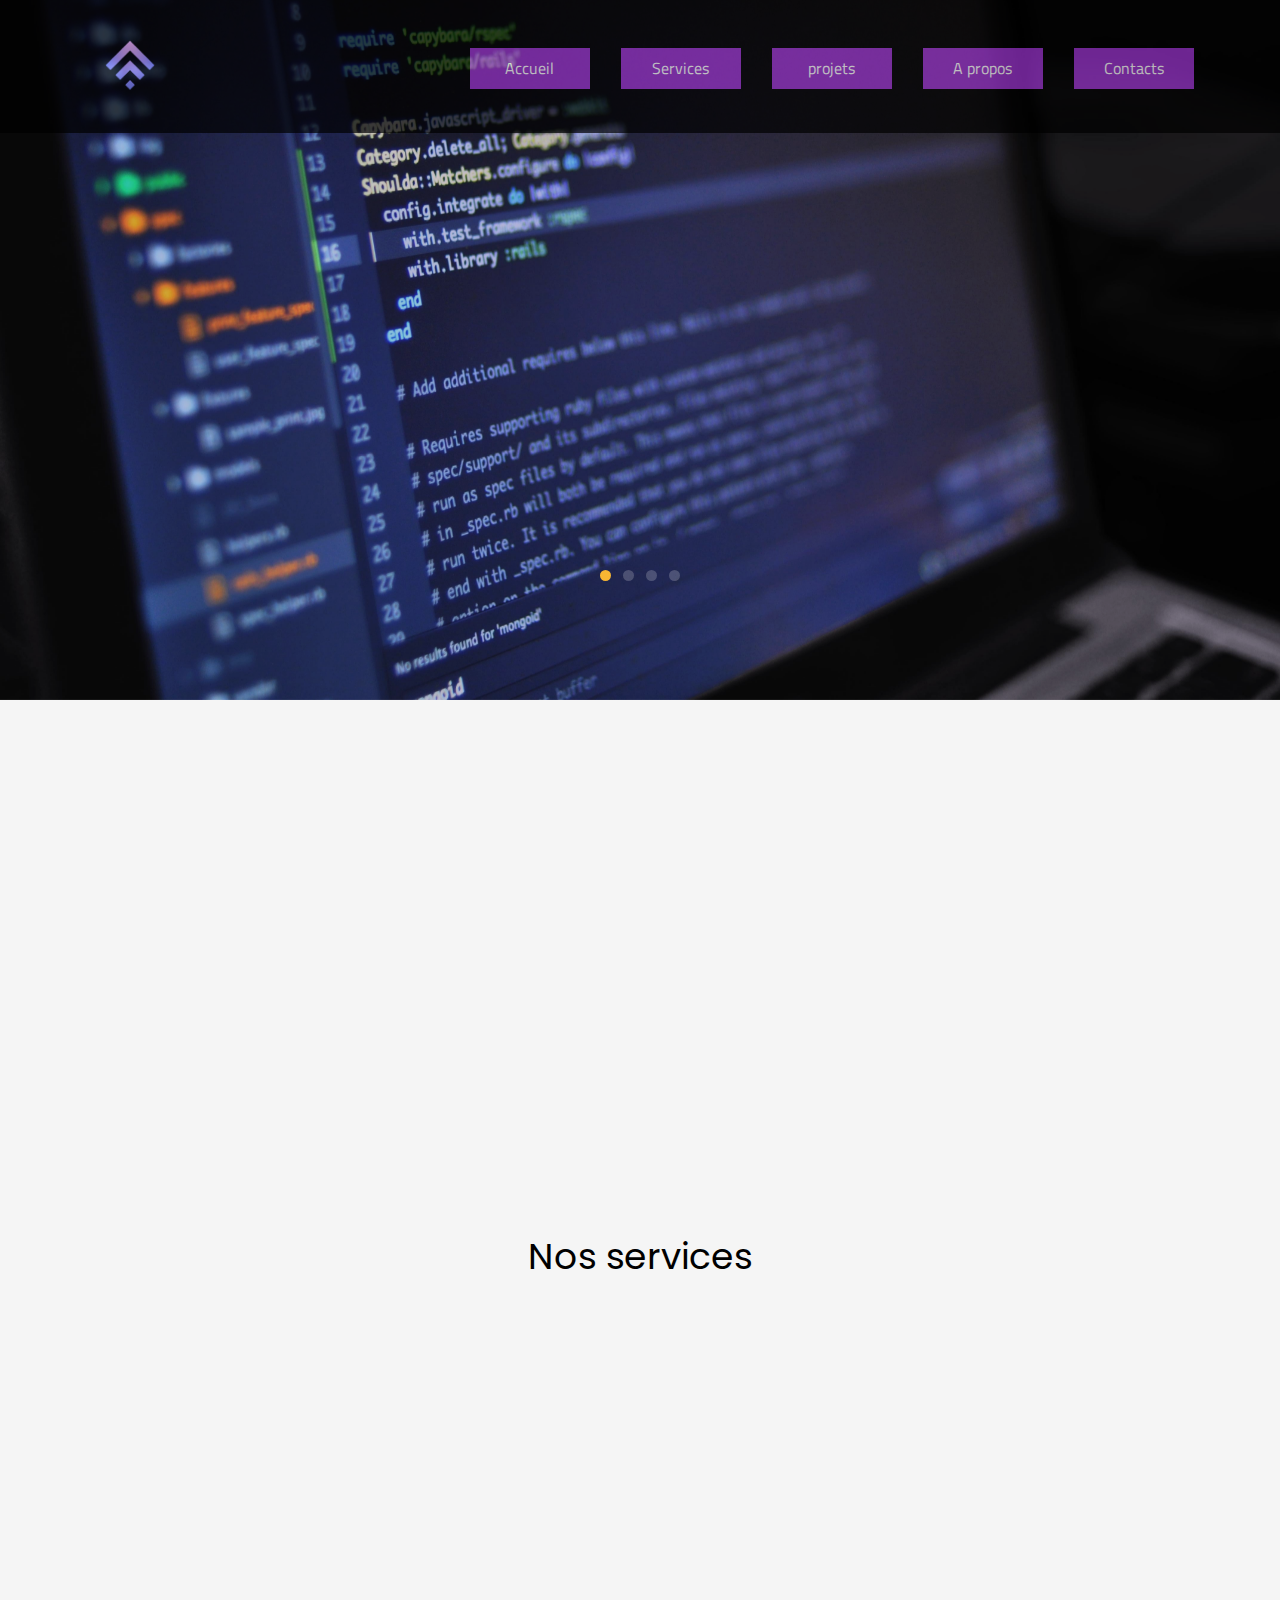
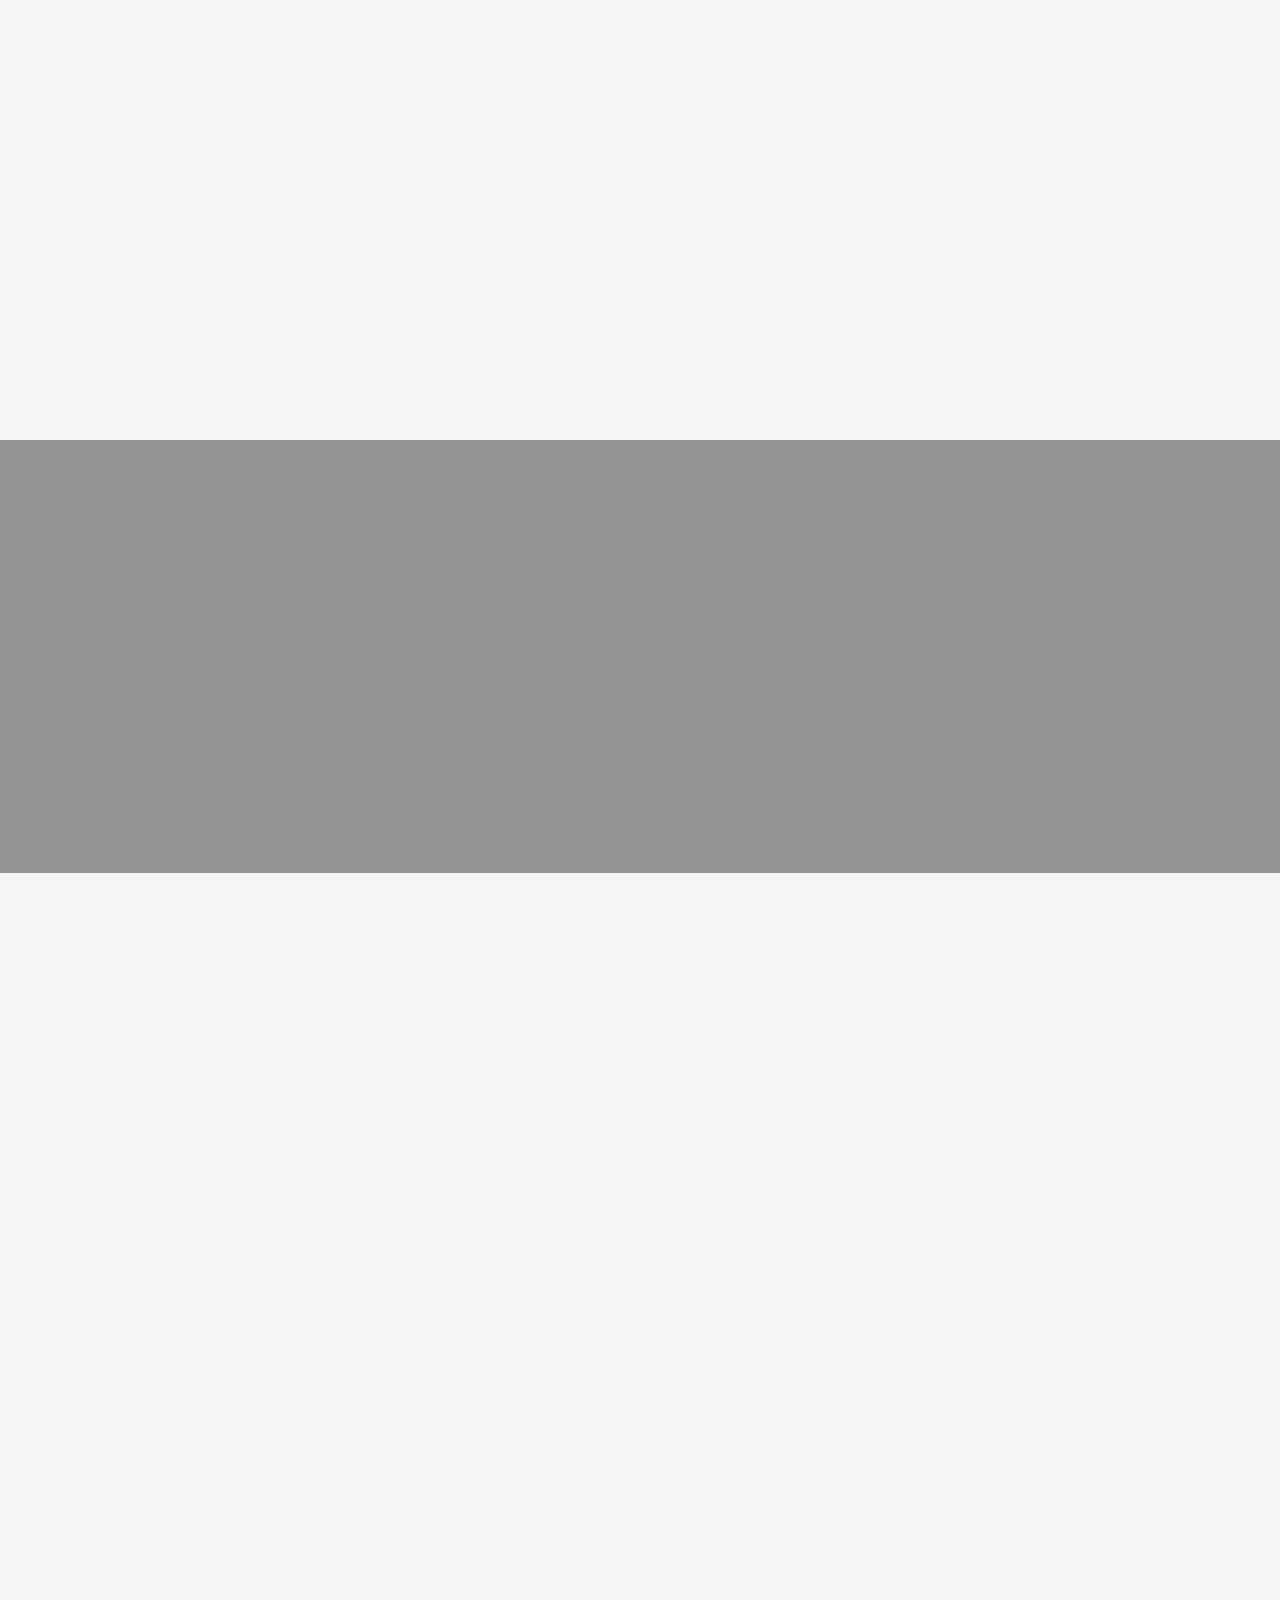
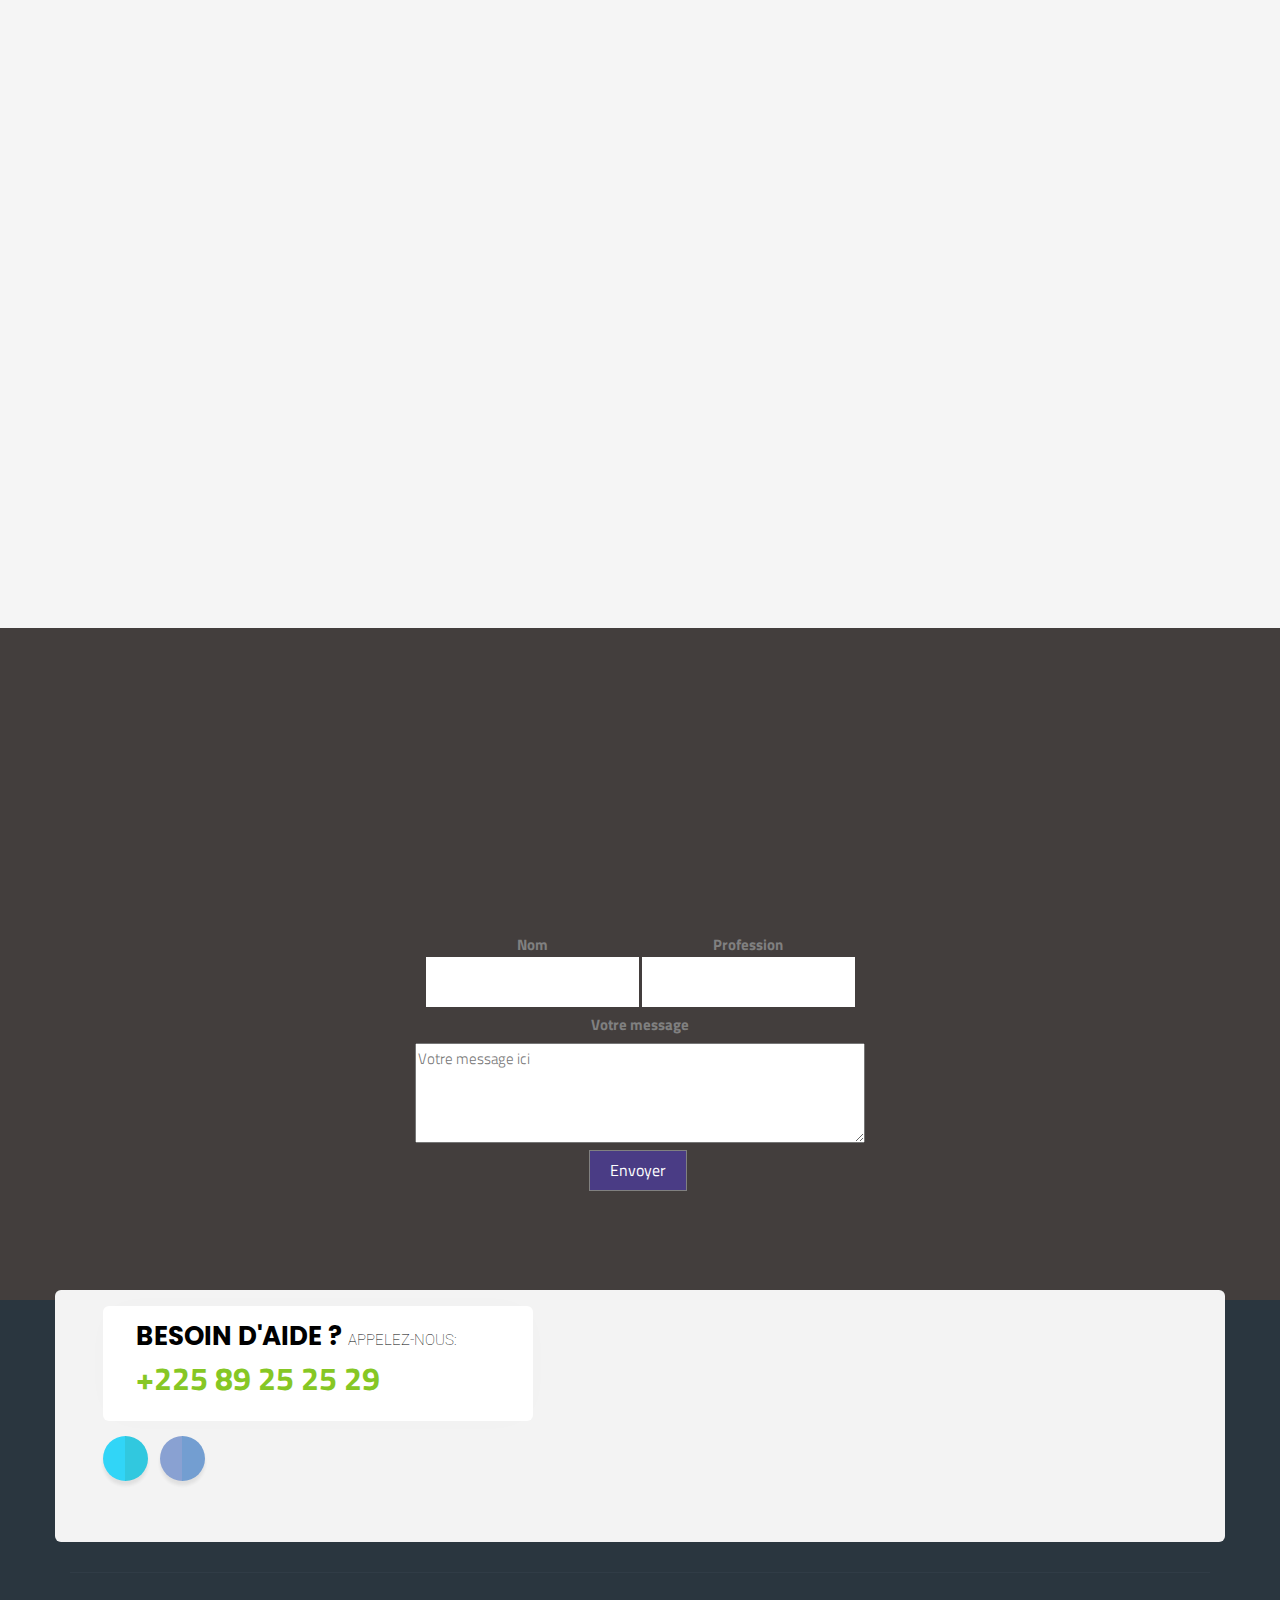
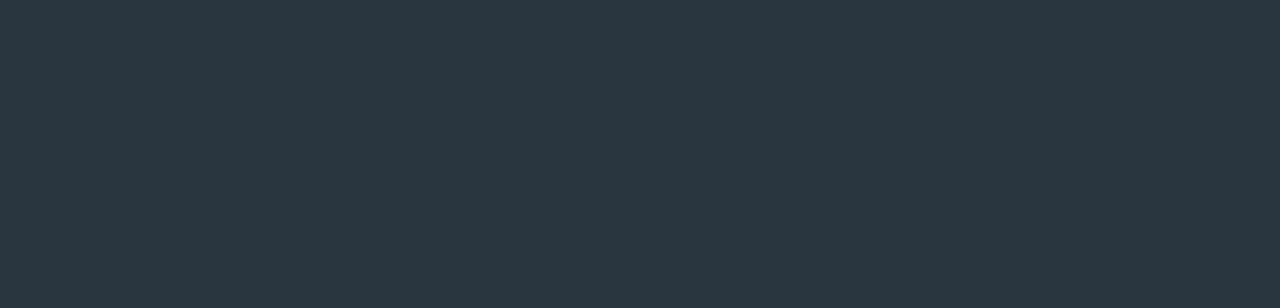
==== complex/index.html @ e99fcc06 "le dossier entier" ====
<!DOCTYPE HTML>
<html>
	<head>
	<meta charset="utf-8">
	<meta http-equiv="X-UA-Compatible" content="IE=edge">
	<title>NaN Business | Accueil</title>
	<meta name="viewport" content="width=device-width, initial-scale=1">
	<meta name="description" content="Le site internet de NaN Business" />
	<meta name="keywords" content="" />
	<meta name="author" content="OracleDuCode" />

  <!-- Facebook and Twitter integration -->
	<meta property="og:title" content=""/>
	<meta property="og:image" content=""/>
	<meta property="og:url" content=""/>
	<meta property="og:site_name" content=""/>
	<meta property="og:description" content=""/>
	<meta name="twitter:title" content="" />
	<meta name="twitter:image" content="" />
	<meta name="twitter:url" content="" />
	<meta name="twitter:card" content="" />

	<link href="https://fonts.googleapis.com/css?family=Poppins:200,300,400,500,700" rel="stylesheet">
	
	<!-- Animate.css -->
	<link rel="stylesheet" href="css/animate.css">
	<!-- Icomoon Icon Fonts-->
	<link rel="stylesheet" href="css/icomoon.css">
	<!-- Bootstrap  -->
	<link rel="stylesheet" href="css/newcss/bootstrap.min.css"/>
	<link rel="stylesheet" href="css/bootstrap.css">
	<!-- Magnific Popup -->
	<link rel="stylesheet" href="css/magnific-popup.css">
	<!-- Flexslider  -->
	<link rel="stylesheet" href="css/flexslider.css">
	<!-- Owl Carousel -->
	<link rel="stylesheet" href="css/owl.carousel.min.css">
	<link rel="stylesheet" href="css/owl.theme.default.min.css">
	<!-- Flaticons  -->
	<link rel="stylesheet" href="fonts/flaticon/font/flaticon.css">
	<!-- Theme style  -->
	<link rel="stylesheet" href="css/style.css">
	<link href="css/newcss/styles.css" rel="stylesheet">
    <link href="css/newcss/responsive.css" rel="stylesheet">
    <link href="css/newcss/font-awesome.min.css" rel="stylesheet">
    <link href="css/newcss/flaticon.css" rel="stylesheet">


	<!-- Modernizr JS -->
	<script src="js/modernizr-2.6.2.min.js"></script>
	<!-- FOR IE9 below -->
	<!--[if lt IE 9]>
	<script src="js/respond.min.js"></script>
	<![endif]-->

	</head>
	<body>
		
	<div class="colorlib-loader"></div>

	<div id="page">
		<nav class="colorlib-nav" role="navigation">
			<div class="top-menu">
				<div class="container">
					<div class="row">
						<div class="col-xs-2">
							<div id="colorlib-logo">
							 &nbsp;&nbsp;&nbsp;&nbsp;&nbsp;&nbsp; <img src="images/logo.png" width="50" alt="">
								
							</div>
						</div>
						<div class="col-xs-10 text-right menu-1">
							<ul>
                                
								<li>
                                    <a href="index.html"><button class="btn btn-menu">Accueil</button></a>
                                </li>
								<li>
                                    <a href="services.html"><button class="btn btn-menu">Services</button></a>
                                </li>
								<li>
                                    <a href="project.html"><button class="btn btn-menu">projets</button></a>
                                </li>
								<li>
                                    <a href="about.html"><button class="btn btn-menu">A propos</button></a>
                                </li>
								<li>
                                    <a href="contact.html"><button class="btn btn-menu">Contacts</button></a>
                                </li>
							</ul>
						</div>
					</div>
				</div>
			</div>
		</nav>
		<aside id="colorlib-hero">
			<div class="flexslider">
				<ul class="slides">
			   	<li style="background-image: url(images/code.jpg);">
			   		<div class="overlay"></div>
			   		<div class="container-fluid">
			   			<div class="row">
				   			<div class="col-md-8 col-sm-12 col-md-offset-2 slider-text">
				   				<div class="slider-text-inner text-center">
				   					<h1>Our Obsession Is Distinctive interiors</h1>
				   					<h2>Providing all Kinds of Construction Services</h2>
				   				</div>
				   			</div>
				   		</div>
			   		</div>
			   	</li>
			   	<li style="background-image: url(images/mobile.jpg);">
			   		<div class="overlay"></div>
			   		<div class="container-fluid">
			   			<div class="row">
				   			<div class="col-md-8 col-sm-12 col-md-offset-2 slider-text">
				   				<div class="slider-text-inner text-center">
				   					<h1>High Quality Materials In All Solutions</h1>
				   					<h2>Get your material</h2>
				   				</div>
				   			</div>
				   		</div>
			   		</div>
			   	</li>
			   	<li style="background-image: url(images/serveur.jpg);">
			   		<div class="overlay"></div>
			   		<div class="container-fluids">
			   			<div class="row">
				   			<div class="col-md-8 col-sm-12 col-md-offset-2 slider-text">
				   				<div class="slider-text-inner text-center">
				   					<h1>We Build Buildings Professionally</h1>
				   					<h2>We Design All Kinds of Buildings</h2>
				   				</div>
				   			</div>
				   		</div>
			   		</div>
			   	</li>
			   	<li style="background-image: url(images/img_bg_1.jpg);">
			   		<div class="overlay"></div>
			   		<div class="container-fluids">
			   			<div class="row">
				   			<div class="col-md-8 col-sm-12 col-md-offset-2 slider-text">
				   				<div class="slider-text-inner text-center">
				   					<h1>We Build Your Futures</h1>
				   					<h2>We Design All Kinds of Buildings</h2>
				   				</div>
				   			</div>
				   		</div>
			   		</div>
			   	</li>	
			  	</ul>
		  	</div>
		</aside>

		<div id="colorlib-intro">
			<div class="container">
				<div class="row">
					<div class="col-md-12 tabulation animate-box">
						<ul class="nav nav-tabs">
							<li class="active"><a data-toggle="tab" href="#plan"><i class="flaticon-sketch"></i> NaN Business  </a></li>
						</ul>
						<div class="tab-content">
							<div id="plan" class="tab-pane fade in active">
								<div class="row">
									<div class="col-md-6">
										<div class="services-img" style=""></div>
									</div>
									<div class="col-md-6">
										<div class="services-desc">
											
											<p>NaN Business est la branche payante de l'<a href="https://www.nan.ci" target="_blank">ecole NaN</a>.
											</p>
											<p>Nous offrons des services informatiques aux entreprises ainsi qu'aux particuliers.
											</p>
											<p>nous avons des étudiants spécialisé dans tous les domaines de la programmation cde qui nous permet de mettre leurs talents à la disposition des entreprises et des particuliers qui ont besoin de prestations.</p>
                                            <a href="project.html"><button class="btn btn_projets">Nos projets</button></a>
										</div>
									</div>
								</div>
				         </div>

			         </div>
		         </div>
				</div>
			</div>
		</div>

		<div id="colorlib-services">
			<div class="container">
				<div class="row">
					<center>
						<h1>Nos services</h1>
					</center>
					<div class="col-md-4 text-center animate-box">

						<div class="services">
							<span class="icon">
								<i class="flaticon-engineer"></i>
							</span>
							<div class="desc">
								<h3>Création de site web</h3>
								<p>Nous développons des sites internet beaux, dynamiques et qui respectent des règles du web 3.0</p>
                                <center>
                                    <button class="btn" style="background-color:#4A3C85;color:white;font-weight:bold;">En savoir plus</button>
                                </center>
							</div>
						</div>
					</div>
					<div class="col-md-4 text-center animate-box">
						<div class="services">
							<span class="icon">
								<i class="flaticon-engineering"></i>
							</span>
							<div class="desc">
								<h3>conception d'application mobile</h3>
								<p>Nous créons des applications mobiles natives (ANDROID, iOS), hybrides et aussi vos appliaction desktop</p>
                                <center>
                                    <button class="btn" style="background-color:#4A3C85;color:white;font-weight:bold;">En savoir plus</button>
                                </center>
							</div>
						</div>
					</div>
					<div class="col-md-4 text-center animate-box">
						<div class="services">
							<span class="icon">
								<i class="flaticon-skyline"></i>
							</span>
							<div class="desc">
								<h3>Hébergement web</h3>
								<p>Nous déployons vos solutions informatiques que ce soit des sites internet, application mobiles ou autres.</p>
                                <center>
                                    <button class="btn" style="background-color:#4A3C85;color:white;font-weight:bold;">En savoir plus</button>
                                </center>
								</div>
						</div>
					</div>
					<div class="col-md-4 text-center animate-box">
						<div class="services">
							<span class="icon">
								<i class="flaticon-crane"></i>
							</span>
							<div class="desc">
								<h3>Formations à domicile</h3>
								<p>Pour les travailleurs et les enfants, une formation sur les différents langages de programmation est donnée à domicile.</p>
                                <center>
                                    <button class="btn" style="background-color:#4A3C85;color:white;font-weight:bold;">En savoir plus</button>
                                </center>
							</div>
						</div>
					</div>
					<div class="col-md-4 text-center animate-box">
						<div class="services">
							<span class="icon">
								<i class="flaticon-sketch"></i>
							</span>
							<div class="desc">
								<h3>Cours de vacances</h3>
								<p>Des cours de vacances sont organisés à NaN pour les -18 ans pour leur apprendre la bureautique et le developpement web.</p>
                                <center>
                                    <button class="btn" style="background-color:#4A3C85;color:white;font-weight:bold;">En savoir plus</button>
                                </center>
							</div>
						</div>
					</div>
					<div class="col-md-4 text-center animate-box">
						<div class="services">
							<span class="icon">
								<i class="flaticon-conveyor"></i>
							</span>
							<div class="desc">
								<h3>Cours suivi de certification</h3>
								<p>Vous pouvez passer vos certifications chez nous à NaN et il est aussi possible de prendre des cours chez nous.</p>
                                <center>
                                    <button class="btn" style="background-color:#4A3C85;color:white;font-weight:bold;">En savoir plus</button>
                                </center>
							</div>
						</div>
					</div>
				</div>
			</div>
		</div>

		<div id="colorlib-counter" class="colorlib-counters" style="background-image: url(images/game.jpg);" data-stellar-background-ratio="0.5">
			<div class="overlay"></div>
			<div class="container">
				<div class="row no-gutter">
					<div class="col-md-3 col-sm-6 aside-stretch text-center animate-box">
						<div class="counter-entry">
							<span class="icon icon-white"></span>
							<span class="colorlib-counter js-counter" data-from="0" data-to="1539" data-speed="5000" data-refresh-interval="50"></span>
							<span class="colorlib-counter-label">Projets réalisés</span>
						</div>
					</div>
					<div class="col-md-3 col-sm-6 text-center animate-box">
						<div class="counter-entry">
							<span class="icon"></span>
							<span class="colorlib-counter js-counter" data-from="0" data-to="3653" data-speed="5000" data-refresh-interval="50"></span>
							<span class="colorlib-counter-label">Développeurs</span>
						</div>
					</div>
					<div class="col-md-3 col-sm-6 text-center animate-box">
						<div class="counter-entry">
							<span class="icon"></span>
							<span class="colorlib-counter js-counter" data-from="0" data-to="5987" data-speed="5000" data-refresh-interval="50"></span>
							<span class="colorlib-counter-label">Techniciens</span>
						</div>
					</div>
					<div class="col-md-3 col-sm-6 text-center animate-box">
						<div class="counter-entry">
							<span class="icon"></span>
							<span class="colorlib-counter js-counter" data-from="0" data-to="3999" data-speed="5000" data-refresh-interval="50"></span>
							<span class="colorlib-counter-label">Partenaires</span>
						</div>
					</div>
				</div>
			</div>
		</div>
		
		<div id="colorlib-project">
			<div class="container">
				<div class="row">
					<div class="col-md-8 col-md-offset-2 text-center colorlib-heading animate-box">
						<h2>Nos projets</h2>
						<p>Retrouvez dans cette section un aperçu des projets que nous avons déjà réalisés afin de vérifier nos capacités et de nous faire confiance.</p>
					</div>
				</div>
				<div class="row">
					<div class="col-md-4 animate-box">
						<div class="project-entry">
							<a href="project.html" class="project-img text-center" style="background-image: url(images/site.jpg);">
								<span class="icon"><i class="icon-search2"></i></span>
							</a>
							<div class="desc">
								<h3><a href="project.html">Sites internet</a></h3>
							</div>
						</div>
					</div>
					<div class="col-md-8 animate-box">
						<div class="project-entry">
							<a href="project.html" class="project-img text-center" style="background-image: url(images/mobile.jpg);">
								<span class="icon"><i class="icon-search2"></i></span>
							</a>
							<div class="desc">
								<h3><a href="project.html">Applications mobiles</a></h3>
							</div>
						</div>
					</div>
					<div class="col-md-6 animate-box">
						<div class="project-entry">
							<a href="project.html" class="project-img text-center" style="background-image: url(images/desktop.jpg);">
								<span class="icon"><i class="icon-search2"></i></span>
							</a>
							<div class="desc">
								<h3><a href="project.html">Application desktop</a></h3>
							</div>
						</div>
					</div>
					<div class="col-md-6 animate-box">
						<div class="project-entry">
							<a href="project.html" class="project-img text-center" style="background-image: url(images/game.jpg);">
								<span class="icon"><i class="icon-search2"></i></span>
							</a>
							<div class="desc">
								<h3><a href="project.html">Jeux videos</a></h3>
							</div>
						</div>
					</div>
					
				</div>
			</div>
		</div>

		<div id="colorlib-testimony" style="background-image: url('../images/img_bg_2.jpg');">
			<div class="container">
				<div class="row">
					<div class="col-md-8 col-md-offset-2 text-center colorlib-heading animate-box">
						<h2 class="reco">Recommandations</h2>
						<p style="color: white;">Recommander <a href="">NaN Business</a> à quelq'un d'autres en écrivant un message suite au travail que vous avez reçu de notre part</p>
					</div>
				</div>
				<div class="row">
					<div class="col-md-8 col-md-offset-2 text-center">
                        <div class="formulaire">
                            <form>
								<label for="">Nom
										<input type="text" id="nom" class="form-control" />
								</label>
								<label for="">Profession
									<input type="text" id="profession" class="form-control" />
								</label>
                                <br/>
                                <label>Votre message</label><br/>
                                <textarea style="width: 450px; height:100px" placeholder="Votre message ici"></textarea>
                                <center>
                                    <button class="btn btn-primary" style="background-color:#4A3C85;border:1px solid grey;">Envoyer</button>
                                </center>
                            </form>
                        </div>
					</div>
				</div>
			</div>
		</div>

	
		<footer id="footer-area"> <!-- START FOOTER -->
        <div class="container">
            <div class="row">
                <div class="col-md-12">
                    <div class="row">
					<div class="cntct-footer">
                        <div class="col-md-5">
                            <div class="phone-support">
                                <h6>besoin d'aide ? <span>appelez-nous:</span></h6>
                                <b>+225 89 25 25 29</b>
                            </div>

                            <ul class="social-links"> <!-- SOCIAL ICONS -->
                                <li class="social-icon twitter">
                                    <a href=""><span><i><span class="fa fa-twitter"></span></i></span><span><i><span class="fa fa-twitter"></span></i></span></a>
                                </li>
                                <li class="social-icon facebook">
                                    <a href=""><span><i><span class="fa fa-facebook"></span></i></span><span><i><span class="fa fa-facebook"></span></i></span></a>
                                </li>
                            </ul>

                        </div>

                        <div class="col-md-7">
                            <div class="msj-send-area wow fadeIn">
                                <span class="head-tittle">ou envoyez nous un message si vous avez des questions</span>

                                <div id="form-messages"></div>

                                <form id="ajax-contact" method="post" action="mailer.php"> <!-- CONTACT FORM -->
                                    <!-- START FORM -->
                                    <div class="col-md-5">
                                        <div class="field">
                                            <input type="text" id="name" name="name" placeholder="Nom *" required>
                                            <!-- NAME INPUT -->
                                        </div>

                                        <div class="field">
                                            <input type="email" id="email" name="email" placeholder="Votre email *" required>
                                            <!-- EMAIL INPUT -->
                                        </div>
                                    </div>

                                    <div class="col-md-7">
                                        <div class="field">
                                            <textarea id="message" name="message" placeholder="Votre message *" required></textarea>
                                            <!-- TEXTAREA -->
                                        </div>
                                    </div>

                                    <div class="btn-holder-contect">
                                        <button type="submit">Envoyer</button>
                                        <!-- SEND BUTTON -->
                                    </div>
                                </form> <!-- END CONTACT FORM -->

                            </div>
                        </div>
                    </div>
					</div>

                    <span class="spacing"></span>

                    <div class="row footer-links"><!-- FOOTER LINK -->
                        <div class="hosing-pakages col-md-3 wow fadeIn" data-wow-delay="0.1s">
                            <h4>forfait d'hébergement</h4>
                            <ul>
                                <li><a href="#">web hosting</a></li>
                                <li><a href="#">reseller hosting</a></li>
                                <li><a href="#">VPS hosting</a></li>
                                <li><a href="#">web hosting</a></li>
                                <li><a href="#">reseller hosting</a></li>
                                <li><a href="#">VPS hosting</a></li>
                            </ul>
                        </div>

                        <div class="services-pakages col-md-3 wow fadeIn" data-wow-delay="0.3s">
                            <h4>nos services</h4>
                            <ul>
                                <li><a href="#">website builder</a></li>
                                <li><a href="#">web design</a></li>
                                <li><a href="#">logo design</a></li>
                                <li><a href="#">email markting</a></li>
                                <li><a href="#">logo design</a></li>
                                <li><a href="#">email markting</a></li>
                            </ul>
                        </div>

                        <div class="company-pakages col-md-3 wow fadeIn" data-wow-delay="0.5s">
                            <h4>liens utiles</h4>
                            <ul>
                                <li><a href="#">homepage</a></li>
                                <li><a href="#">about us</a></li>
                                <li><a href="#">blogs</a></li>
                                <li><a href="#">homepage</a></li>
                                <li><a href="#">about us</a></li>
                                <li><a href="#">blogs</a></li>
                            </ul>
                        </div>

                        <div class="col-md-3 footer-cntct-info wow fadeIn" data-wow-delay="0.7s">
                            <a class="footer-logo" href="#">NaN <span>business</span><b>.</b></a>

                            <div class="address">
                                <span>cocody angré</span>
                                <span>non loin du nouveau CHU d'angré</span>
                                <span>côte d'ivoire, abidjan</span>
                            </div>

                            <div class="mobandmail">
                                <span><b>phone:</b> +225 89 25 25 29</span>
                                <span><b>mail:</b> info@nan.ci</span>
                            </div>
                            <a href="#"><img style="max-width: 250px;" src="img/payment/payment.png" alt="payment" /></a>

                        </div>

                    </div><!-- END FOOTER LINK -->
                </div>
            </div>
        </div>
    </footer><!-- END FOOTER -->
	</div>

	<!-- <div class="gototop js-top">
		<a href="#" class="js-gotop"><i class="icon-arrow-up2"></i></a>
	</div> -->
	
	<!-- jQuery -->
	<script src="js/jquery.min.js"></script>
	<!-- jQuery Easing -->
	<script src="js/jquery.easing.1.3.js"></script>
	<!-- Bootstrap -->
	<script src="js/bootstrap.min.js"></script>
	<!-- Waypoints -->
	<script src="js/jquery.waypoints.min.js"></script>
	<!-- Stellar Parallax -->
	<script src="js/jquery.stellar.min.js"></script>
	<!-- Flexslider -->
	<script src="js/jquery.flexslider-min.js"></script>
	<!-- Owl carousel -->
	<script src="js/owl.carousel.min.js"></script>
	<!-- Magnific Popup -->
	<script src="js/jquery.magnific-popup.min.js"></script>
	<script src="js/magnific-popup-options.js"></script>
	<!-- Counters -->
	<script src="js/jquery.countTo.js"></script>
	<!-- Google Map -->
	<script src="https://maps.googleapis.com/maps/api/js?key=AIzaSyCefOgb1ZWqYtj7raVSmN4PL2WkTrc-KyA&sensor=false"></script>
	<script src="js/google_map.js"></script>
	<!-- Main -->

	<script src="js/main.js"></script>
	<!-- JAVASCRIPT -->
    <script src="js/newjs/wow.min.js"></script>
    <script src="js/newjs/select2.min.js"></script>
    <script src="js/newjs/contact.js"></script>
    <script src="js/newjs/smoothscroll.js"></script>
    <script src="js/newjs/counter.js"></script>
    <script src="js/newjs/page.js"></script>
    <script src="js/newjs/responsive-menu.js"></script>
	</body>
</html>
---- complex/css/icomoon.css ----
@font-face {
  font-family: 'icomoon';
  src:  url('fonts/icomoon.eot?5j2n32');
  src:  url('fonts/icomoon.eot?5j2n32#iefix') format('embedded-opentype'),
    url('fonts/icomoon.ttf?5j2n32') format('truetype'),
    url('fonts/icomoon.woff?5j2n32') format('woff'),
    url('fonts/icomoon.svg?5j2n32#icomoon') format('svg');
  font-weight: normal;
  font-style: normal;
}

[class^="icon-"], [class*=" icon-"] {
  /* use !important to prevent issues with browser extensions that change fonts */
  font-family: 'icomoon' !important;
  speak: none;
  font-style: normal;
  font-weight: normal;
  font-variant: normal;
  text-transform: none;
  line-height: 1;

  /* Better Font Rendering =========== */
  -webkit-font-smoothing: antialiased;
  -moz-osx-font-smoothing: grayscale;
}

.icon-eye2:before {
  content: "\e064";
}
.icon-paper-clip:before {
  content: "\e065";
}
.icon-mail5:before {
  content: "\e066";
}
.icon-toggle:before {
  content: "\e067";
}
.icon-layout:before {
  content: "\e068";
}
.icon-link2:before {
  content: "\e069";
}
.icon-bell2:before {
  content: "\e06a";
}
.icon-lock3:before {
  content: "\e06b";
}
.icon-unlock:before {
  content: "\e06c";
}
.icon-ribbon2:before {
  content: "\e06d";
}
.icon-image2:before {
  content: "\e06e";
}
.icon-signal:before {
  content: "\e06f";
}
.icon-target3:before {
  content: "\e070";
}
.icon-clipboard3:before {
  content: "\e071";
}
.icon-clock3:before {
  content: "\e072";
}
.icon-watch:before {
  content: "\e073";
}
.icon-air-play:before {
  content: "\e074";
}
.icon-camera3:before {
  content: "\e075";
}
.icon-video2:before {
  content: "\e076";
}
.icon-disc:before {
  content: "\e077";
}
.icon-printer3:before {
  content: "\e078";
}
.icon-monitor:before {
  content: "\e079";
}
.icon-server:before {
  content: "\e07a";
}
.icon-cog2:before {
  content: "\e07b";
}
.icon-heart3:before {
  content: "\e07c";
}
.icon-paragraph:before {
  content: "\e07d";
}
.icon-align-justify:before {
  content: "\e07e";
}
.icon-align-left:before {
  content: "\e07f";
}
.icon-align-center:before {
  content: "\e080";
}
.icon-align-right:before {
  content: "\e081";
}
.icon-book2:before {
  content: "\e082";
}
.icon-layers2:before {
  content: "\e083";
}
.icon-stack2:before {
  content: "\e084";
}
.icon-stack-2:before {
  content: "\e085";
}
.icon-paper:before {
  content: "\e086";
}
.icon-paper-stack:before {
  content: "\e087";
}
.icon-search3:before {
  content: "\e088";
}
.icon-zoom-in2:before {
  content: "\e089";
}
.icon-zoom-out2:before {
  content: "\e08a";
}
.icon-reply2:before {
  content: "\e08b";
}
.icon-circle-plus:before {
  content: "\e08c";
}
.icon-circle-minus:before {
  content: "\e08d";
}
.icon-circle-check:before {
  content: "\e08e";
}
.icon-circle-cross:before {
  content: "\e08f";
}
.icon-square-plus:before {
  content: "\e090";
}
.icon-square-minus:before {
  content: "\e091";
}
.icon-square-check:before {
  content: "\e092";
}
.icon-square-cross:before {
  content: "\e093";
}
.icon-microphone:before {
  content: "\e094";
}
.icon-record:before {
  content: "\e095";
}
.icon-skip-back:before {
  content: "\e096";
}
.icon-rewind:before {
  content: "\e097";
}
.icon-play4:before {
  content: "\e098";
}
.icon-pause3:before {
  content: "\e099";
}
.icon-stop3:before {
  content: "\e09a";
}
.icon-fast-forward:before {
  content: "\e09b";
}
.icon-skip-forward:before {
  content: "\e09c";
}
.icon-shuffle2:before {
  content: "\e09d";
}
.icon-repeat:before {
  content: "\e09e";
}
.icon-folder2:before {
  content: "\e09f";
}
.icon-umbrella:before {
  content: "\e0a0";
}
.icon-moon:before {
  content: "\e0a1";
}
.icon-thermometer:before {
  content: "\e0a2";
}
.icon-drop:before {
  content: "\e0a3";
}
.icon-sun2:before {
  content: "\e0a4";
}
.icon-cloud3:before {
  content: "\e0a5";
}
.icon-cloud-upload2:before {
  content: "\e0a6";
}
.icon-cloud-download2:before {
  content: "\e0a7";
}
.icon-upload4:before {
  content: "\e0a8";
}
.icon-download4:before {
  content: "\e0a9";
}
.icon-location3:before {
  content: "\e0aa";
}
.icon-location-2:before {
  content: "\e0ab";
}
.icon-map3:before {
  content: "\e0ac";
}
.icon-battery:before {
  content: "\e0ad";
}
.icon-head:before {
  content: "\e0ae";
}
.icon-briefcase3:before {
  content: "\e0af";
}
.icon-speech-bubble:before {
  content: "\e0b0";
}
.icon-anchor2:before {
  content: "\e0b1";
}
.icon-globe2:before {
  content: "\e0b2";
}
.icon-box:before {
  content: "\e0b3";
}
.icon-reload:before {
  content: "\e0b4";
}
.icon-share3:before {
  content: "\e0b5";
}
.icon-marquee:before {
  content: "\e0b6";
}
.icon-marquee-plus:before {
  content: "\e0b7";
}
.icon-marquee-minus:before {
  content: "\e0b8";
}
.icon-tag:before {
  content: "\e0b9";
}
.icon-power2:before {
  content: "\e0ba";
}
.icon-command2:before {
  content: "\e0bb";
}
.icon-alt:before {
  content: "\e0bc";
}
.icon-esc:before {
  content: "\e0bd";
}
.icon-bar-graph:before {
  content: "\e0be";
}
.icon-bar-graph-2:before {
  content: "\e0bf";
}
.icon-pie-graph:before {
  content: "\e0c0";
}
.icon-star:before {
  content: "\e0c1";
}
.icon-arrow-left3:before {
  content: "\e0c2";
}
.icon-arrow-right3:before {
  content: "\e0c3";
}
.icon-arrow-up3:before {
  content: "\e0c4";
}
.icon-arrow-down3:before {
  content: "\e0c5";
}
.icon-volume:before {
  content: "\e0c6";
}
.icon-mute:before {
  content: "\e0c7";
}
.icon-content-right:before {
  content: "\e100";
}
.icon-content-left:before {
  content: "\e101";
}
.icon-grid2:before {
  content: "\e102";
}
.icon-grid-2:before {
  content: "\e103";
}
.icon-columns:before {
  content: "\e104";
}
.icon-loader:before {
  content: "\e105";
}
.icon-bag:before {
  content: "\e106";
}
.icon-ban:before {
  content: "\e107";
}
.icon-flag3:before {
  content: "\e108";
}
.icon-trash:before {
  content: "\e109";
}
.icon-expand2:before {
  content: "\e110";
}
.icon-contract:before {
  content: "\e111";
}
.icon-maximize:before {
  content: "\e112";
}
.icon-minimize:before {
  content: "\e113";
}
.icon-plus2:before {
  content: "\e114";
}
.icon-minus2:before {
  content: "\e115";
}
.icon-check:before {
  content: "\e116";
}
.icon-cross2:before {
  content: "\e117";
}
.icon-move:before {
  content: "\e118";
}
.icon-delete:before {
  content: "\e119";
}
.icon-menu5:before {
  content: "\e120";
}
.icon-archive:before {
  content: "\e121";
}
.icon-inbox:before {
  content: "\e122";
}
.icon-outbox:before {
  content: "\e123";
}
.icon-file:before {
  content: "\e124";
}
.icon-file-add:before {
  content: "\e125";
}
.icon-file-subtract:before {
  content: "\e126";
}
.icon-help:before {
  content: "\e127";
}
.icon-open:before {
  content: "\e128";
}
.icon-ellipsis:before {
  content: "\e129";
}
.icon-heart4:before {
  content: "\e900";
}
.icon-cloud4:before {
  content: "\e901";
}
.icon-star2:before {
  content: "\e902";
}
.icon-tv2:before {
  content: "\e903";
}
.icon-sound:before {
  content: "\e904";
}
.icon-video3:before {
  content: "\e905";
}
.icon-trash2:before {
  content: "\e906";
}
.icon-user2:before {
  content: "\e907";
}
.icon-key3:before {
  content: "\e908";
}
.icon-search4:before {
  content: "\e909";
}
.icon-settings:before {
  content: "\e90a";
}
.icon-camera4:before {
  content: "\e90b";
}
.icon-tag2:before {
  content: "\e90c";
}
.icon-lock4:before {
  content: "\e90d";
}
.icon-bulb:before {
  content: "\e90e";
}
.icon-pen2:before {
  content: "\e90f";
}
.icon-diamond:before {
  content: "\e910";
}
.icon-display2:before {
  content: "\e911";
}
.icon-location4:before {
  content: "\e912";
}
.icon-eye3:before {
  content: "\e913";
}
.icon-bubble3:before {
  content: "\e914";
}
.icon-stack3:before {
  content: "\e915";
}
.icon-cup:before {
  content: "\e916";
}
.icon-phone3:before {
  content: "\e917";
}
.icon-news:before {
  content: "\e918";
}
.icon-mail6:before {
  content: "\e919";
}
.icon-like:before {
  content: "\e91a";
}
.icon-photo:before {
  content: "\e91b";
}
.icon-note:before {
  content: "\e91c";
}
.icon-clock4:before {
  content: "\e91d";
}
.icon-paperplane:before {
  content: "\e91e";
}
.icon-params:before {
  content: "\e91f";
}
.icon-banknote:before {
  content: "\e920";
}
.icon-data:before {
  content: "\e921";
}
.icon-music2:before {
  content: "\e922";
}
.icon-megaphone2:before {
  content: "\e923";
}
.icon-study:before {
  content: "\e924";
}
.icon-lab2:before {
  content: "\e925";
}
.icon-food:before {
  content: "\e926";
}
.icon-t-shirt:before {
  content: "\e927";
}
.icon-fire2:before {
  content: "\e928";
}
.icon-clip:before {
  content: "\e929";
}
.icon-shop:before {
  content: "\e92a";
}
.icon-calendar3:before {
  content: "\e92b";
}
.icon-wallet2:before {
  content: "\e92c";
}
.icon-vynil:before {
  content: "\e92d";
}
.icon-truck2:before {
  content: "\e92e";
}
.icon-world:before {
  content: "\e92f";
}
.icon-mobile:before {
  content: "\e000";
}
.icon-laptop:before {
  content: "\e001";
}
.icon-desktop:before {
  content: "\e002";
}
.icon-tablet:before {
  content: "\e003";
}
.icon-phone:before {
  content: "\e004";
}
.icon-document:before {
  content: "\e005";
}
.icon-documents:before {
  content: "\e006";
}
.icon-search:before {
  content: "\e007";
}
.icon-clipboard:before {
  content: "\e008";
}
.icon-newspaper:before {
  content: "\e009";
}
.icon-notebook:before {
  content: "\e00a";
}
.icon-book-open:before {
  content: "\e00b";
}
.icon-browser:before {
  content: "\e00c";
}
.icon-calendar:before {
  content: "\e00d";
}
.icon-presentation:before {
  content: "\e00e";
}
.icon-picture:before {
  content: "\e00f";
}
.icon-pictures:before {
  content: "\e010";
}
.icon-video:before {
  content: "\e011";
}
.icon-camera:before {
  content: "\e012";
}
.icon-printer:before {
  content: "\e013";
}
.icon-toolbox:before {
  content: "\e014";
}
.icon-briefcase:before {
  content: "\e015";
}
.icon-wallet:before {
  content: "\e016";
}
.icon-gift:before {
  content: "\e017";
}
.icon-bargraph:before {
  content: "\e018";
}
.icon-grid:before {
  content: "\e019";
}
.icon-expand:before {
  content: "\e01a";
}
.icon-focus:before {
  content: "\e01b";
}
.icon-edit:before {
  content: "\e01c";
}
.icon-adjustments:before {
  content: "\e01d";
}
.icon-ribbon:before {
  content: "\e01e";
}
.icon-hourglass:before {
  content: "\e01f";
}
.icon-lock:before {
  content: "\e020";
}
.icon-megaphone:before {
  content: "\e021";
}
.icon-shield:before {
  content: "\e022";
}
.icon-trophy:before {
  content: "\e023";
}
.icon-flag:before {
  content: "\e024";
}
.icon-map:before {
  content: "\e025";
}
.icon-puzzle:before {
  content: "\e026";
}
.icon-basket:before {
  content: "\e027";
}
.icon-envelope:before {
  content: "\e028";
}
.icon-streetsign:before {
  content: "\e029";
}
.icon-telescope:before {
  content: "\e02a";
}
.icon-gears:before {
  content: "\e02b";
}
.icon-key:before {
  content: "\e02c";
}
.icon-paperclip:before {
  content: "\e02d";
}
.icon-attachment:before {
  content: "\e02e";
}
.icon-pricetags:before {
  content: "\e02f";
}
.icon-lightbulb:before {
  content: "\e030";
}
.icon-layers:before {
  content: "\e031";
}
.icon-pencil:before {
  content: "\e032";
}
.icon-tools:before {
  content: "\e033";
}
.icon-tools-2:before {
  content: "\e034";
}
.icon-scissors:before {
  content: "\e035";
}
.icon-paintbrush:before {
  content: "\e036";
}
.icon-magnifying-glass:before {
  content: "\e037";
}
.icon-circle-compass:before {
  content: "\e038";
}
.icon-linegraph:before {
  content: "\e039";
}
.icon-mic:before {
  content: "\e03a";
}
.icon-strategy:before {
  content: "\e03b";
}
.icon-beaker:before {
  content: "\e03c";
}
.icon-caution:before {
  content: "\e03d";
}
.icon-recycle:before {
  content: "\e03e";
}
.icon-anchor:before {
  content: "\e03f";
}
.icon-profile-male:before {
  content: "\e040";
}
.icon-profile-female:before {
  content: "\e041";
}
.icon-bike:before {
  content: "\e042";
}
.icon-wine:before {
  content: "\e043";
}
.icon-hotairballoon:before {
  content: "\e044";
}
.icon-globe:before {
  content: "\e045";
}
.icon-genius:before {
  content: "\e046";
}
.icon-map-pin:before {
  content: "\e047";
}
.icon-dial:before {
  content: "\e048";
}
.icon-chat:before {
  content: "\e049";
}
.icon-heart:before {
  content: "\e04a";
}
.icon-cloud:before {
  content: "\e04b";
}
.icon-upload:before {
  content: "\e04c";
}
.icon-download:before {
  content: "\e04d";
}
.icon-target:before {
  content: "\e04e";
}
.icon-hazardous:before {
  content: "\e04f";
}
.icon-piechart:before {
  content: "\e050";
}
.icon-speedometer:before {
  content: "\e051";
}
.icon-global:before {
  content: "\e052";
}
.icon-compass:before {
  content: "\e053";
}
.icon-lifesaver:before {
  content: "\e054";
}
.icon-clock:before {
  content: "\e055";
}
.icon-aperture:before {
  content: "\e056";
}
.icon-quote:before {
  content: "\e057";
}
.icon-scope:before {
  content: "\e058";
}
.icon-alarmclock:before {
  content: "\e059";
}
.icon-refresh:before {
  content: "\e05a";
}
.icon-happy:before {
  content: "\e05b";
}
.icon-sad:before {
  content: "\e05c";
}
.icon-facebook:before {
  content: "\e05d";
}
.icon-twitter:before {
  content: "\e05e";
}
.icon-googleplus:before {
  content: "\e05f";
}
.icon-rss:before {
  content: "\e060";
}
.icon-tumblr:before {
  content: "\e061";
}
.icon-linkedin:before {
  content: "\e062";
}
.icon-dribbble:before {
  content: "\e063";
}
.icon-home:before {
  content: "\e930";
}
.icon-home2:before {
  content: "\e931";
}
.icon-home3:before {
  content: "\e932";
}
.icon-office:before {
  content: "\e933";
}
.icon-newspaper2:before {
  content: "\e934";
}
.icon-pencil2:before {
  content: "\e935";
}
.icon-pencil22:before {
  content: "\e936";
}
.icon-quill:before {
  content: "\e937";
}
.icon-pen:before {
  content: "\e938";
}
.icon-blog:before {
  content: "\e939";
}
.icon-eyedropper:before {
  content: "\e93a";
}
.icon-droplet:before {
  content: "\e93b";
}
.icon-paint-format:before {
  content: "\e93c";
}
.icon-image:before {
  content: "\e93d";
}
.icon-images:before {
  content: "\e93e";
}
.icon-camera2:before {
  content: "\e93f";
}
.icon-headphones:before {
  content: "\e940";
}
.icon-music:before {
  content: "\e941";
}
.icon-play:before {
  content: "\e942";
}
.icon-film:before {
  content: "\e943";
}
.icon-video-camera:before {
  content: "\e944";
}
.icon-dice:before {
  content: "\e945";
}
.icon-pacman:before {
  content: "\e946";
}
.icon-spades:before {
  content: "\e947";
}
.icon-clubs:before {
  content: "\e948";
}
.icon-diamonds:before {
  content: "\e949";
}
.icon-bullhorn:before {
  content: "\e94a";
}
.icon-connection:before {
  content: "\e94b";
}
.icon-podcast:before {
  content: "\e94c";
}
.icon-feed:before {
  content: "\e94d";
}
.icon-mic2:before {
  content: "\e94e";
}
.icon-book:before {
  content: "\e94f";
}
.icon-books:before {
  content: "\e950";
}
.icon-library:before {
  content: "\e951";
}
.icon-file-text:before {
  content: "\e952";
}
.icon-profile:before {
  content: "\e953";
}
.icon-file-empty:before {
  content: "\e954";
}
.icon-files-empty:before {
  content: "\e955";
}
.icon-file-text2:before {
  content: "\e956";
}
.icon-file-picture:before {
  content: "\e957";
}
.icon-file-music:before {
  content: "\e958";
}
.icon-file-play:before {
  content: "\e959";
}
.icon-file-video:before {
  content: "\e95a";
}
.icon-file-zip:before {
  content: "\e95b";
}
.icon-copy:before {
  content: "\e95c";
}
.icon-paste:before {
  content: "\e95d";
}
.icon-stack:before {
  content: "\e95e";
}
.icon-folder:before {
  content: "\e95f";
}
.icon-folder-open:before {
  content: "\e960";
}
.icon-folder-plus:before {
  content: "\e961";
}
.icon-folder-minus:before {
  content: "\e962";
}
.icon-folder-download:before {
  content: "\e963";
}
.icon-folder-upload:before {
  content: "\e964";
}
.icon-price-tag:before {
  content: "\e965";
}
.icon-price-tags:before {
  content: "\e966";
}
.icon-barcode:before {
  content: "\e967";
}
.icon-qrcode:before {
  content: "\e968";
}
.icon-ticket:before {
  content: "\e969";
}
.icon-cart:before {
  content: "\e96a";
}
.icon-coin-dollar:before {
  content: "\e96b";
}
.icon-coin-euro:before {
  content: "\e96c";
}
.icon-coin-pound:before {
  content: "\e96d";
}
.icon-coin-yen:before {
  content: "\e96e";
}
.icon-credit-card:before {
  content: "\e96f";
}
.icon-calculator:before {
  content: "\e970";
}
.icon-lifebuoy:before {
  content: "\e971";
}
.icon-phone2:before {
  content: "\e972";
}
.icon-phone-hang-up:before {
  content: "\e973";
}
.icon-address-book:before {
  content: "\e974";
}
.icon-envelop:before {
  content: "\e975";
}
.icon-pushpin:before {
  content: "\e976";
}
.icon-location:before {
  content: "\e977";
}
.icon-location2:before {
  content: "\e978";
}
.icon-compass2:before {
  content: "\e979";
}
.icon-compass22:before {
  content: "\e97a";
}
.icon-map2:before {
  content: "\e97b";
}
.icon-map22:before {
  content: "\e97c";
}
.icon-history:before {
  content: "\e97d";
}
.icon-clock2:before {
  content: "\e97e";
}
.icon-clock22:before {
  content: "\e97f";
}
.icon-alarm:before {
  content: "\e980";
}
.icon-bell:before {
  content: "\e981";
}
.icon-stopwatch:before {
  content: "\e982";
}
.icon-calendar2:before {
  content: "\e983";
}
.icon-printer2:before {
  content: "\e984";
}
.icon-keyboard:before {
  content: "\e985";
}
.icon-display:before {
  content: "\e986";
}
.icon-laptop2:before {
  content: "\e987";
}
.icon-mobile2:before {
  content: "\e988";
}
.icon-mobile22:before {
  content: "\e989";
}
.icon-tablet2:before {
  content: "\e98a";
}
.icon-tv:before {
  content: "\e98b";
}
.icon-drawer:before {
  content: "\e98c";
}
.icon-drawer2:before {
  content: "\e98d";
}
.icon-box-add:before {
  content: "\e98e";
}
.icon-box-remove:before {
  content: "\e98f";
}
.icon-download3:before {
  content: "\e990";
}
.icon-upload2:before {
  content: "\e991";
}
.icon-floppy-disk:before {
  content: "\e992";
}
.icon-drive:before {
  content: "\e993";
}
.icon-database:before {
  content: "\e994";
}
.icon-undo:before {
  content: "\e995";
}
.icon-redo:before {
  content: "\e996";
}
.icon-undo2:before {
  content: "\e997";
}
.icon-redo2:before {
  content: "\e998";
}
.icon-forward:before {
  content: "\e999";
}
.icon-reply:before {
  content: "\e99a";
}
.icon-bubble:before {
  content: "\e99b";
}
.icon-bubbles:before {
  content: "\e99c";
}
.icon-bubbles2:before {
  content: "\e99d";
}
.icon-bubble2:before {
  content: "\e99e";
}
.icon-bubbles3:before {
  content: "\e99f";
}
.icon-bubbles4:before {
  content: "\e9a0";
}
.icon-user:before {
  content: "\e9a1";
}
.icon-users:before {
  content: "\e9a2";
}
.icon-user-plus:before {
  content: "\e9a3";
}
.icon-user-minus:before {
  content: "\e9a4";
}
.icon-user-check:before {
  content: "\e9a5";
}
.icon-user-tie:before {
  content: "\e9a6";
}
.icon-quotes-left:before {
  content: "\e9a7";
}
.icon-quotes-right:before {
  content: "\e9a8";
}
.icon-hour-glass:before {
  content: "\e9a9";
}
.icon-spinner:before {
  content: "\e9aa";
}
.icon-spinner2:before {
  content: "\e9ab";
}
.icon-spinner3:before {
  content: "\e9ac";
}
.icon-spinner4:before {
  content: "\e9ad";
}
.icon-spinner5:before {
  content: "\e9ae";
}
.icon-spinner6:before {
  content: "\e9af";
}
.icon-spinner7:before {
  content: "\e9b0";
}
.icon-spinner8:before {
  content: "\e9b1";
}
.icon-spinner9:before {
  content: "\e9b2";
}
.icon-spinner10:before {
  content: "\e9b3";
}
.icon-spinner11:before {
  content: "\e9b4";
}
.icon-binoculars:before {
  content: "\e9b5";
}
.icon-search2:before {
  content: "\e9b6";
}
.icon-zoom-in:before {
  content: "\e9b7";
}
.icon-zoom-out:before {
  content: "\e9b8";
}
.icon-enlarge:before {
  content: "\e9b9";
}
.icon-shrink:before {
  content: "\e9ba";
}
.icon-enlarge2:before {
  content: "\e9bb";
}
.icon-shrink2:before {
  content: "\e9bc";
}
.icon-key2:before {
  content: "\e9bd";
}
.icon-key22:before {
  content: "\e9be";
}
.icon-lock2:before {
  content: "\e9bf";
}
.icon-unlocked:before {
  content: "\e9c0";
}
.icon-wrench:before {
  content: "\e9c1";
}
.icon-equalizer:before {
  content: "\e9c2";
}
.icon-equalizer2:before {
  content: "\e9c3";
}
.icon-cog:before {
  content: "\e9c4";
}
.icon-cogs:before {
  content: "\e9c5";
}
.icon-hammer:before {
  content: "\e9c6";
}
.icon-magic-wand:before {
  content: "\e9c7";
}
.icon-aid-kit:before {
  content: "\e9c8";
}
.icon-bug:before {
  content: "\e9c9";
}
.icon-pie-chart:before {
  content: "\e9ca";
}
.icon-stats-dots:before {
  content: "\e9cb";
}
.icon-stats-bars:before {
  content: "\e9cc";
}
.icon-stats-bars2:before {
  content: "\e9cd";
}
.icon-trophy2:before {
  content: "\e9ce";
}
.icon-gift2:before {
  content: "\e9cf";
}
.icon-glass:before {
  content: "\e9d0";
}
.icon-glass2:before {
  content: "\e9d1";
}
.icon-mug:before {
  content: "\e9d2";
}
.icon-spoon-knife:before {
  content: "\e9d3";
}
.icon-leaf:before {
  content: "\e9d4";
}
.icon-rocket:before {
  content: "\e9d5";
}
.icon-meter:before {
  content: "\e9d6";
}
.icon-meter2:before {
  content: "\e9d7";
}
.icon-hammer2:before {
  content: "\e9d8";
}
.icon-fire:before {
  content: "\e9d9";
}
.icon-lab:before {
  content: "\e9da";
}
.icon-magnet:before {
  content: "\e9db";
}
.icon-bin:before {
  content: "\e9dc";
}
.icon-bin2:before {
  content: "\e9dd";
}
.icon-briefcase2:before {
  content: "\e9de";
}
.icon-airplane:before {
  content: "\e9df";
}
.icon-truck:before {
  content: "\e9e0";
}
.icon-road:before {
  content: "\e9e1";
}
.icon-accessibility:before {
  content: "\e9e2";
}
.icon-target2:before {
  content: "\e9e3";
}
.icon-shield2:before {
  content: "\e9e4";
}
.icon-power:before {
  content: "\e9e5";
}
.icon-switch:before {
  content: "\e9e6";
}
.icon-power-cord:before {
  content: "\e9e7";
}
.icon-clipboard2:before {
  content: "\e9e8";
}
.icon-list-numbered:before {
  content: "\e9e9";
}
.icon-list:before {
  content: "\e9ea";
}
.icon-list2:before {
  content: "\e9eb";
}
.icon-tree:before {
  content: "\e9ec";
}
.icon-menu:before {
  content: "\e9ed";
}
.icon-menu2:before {
  content: "\e9ee";
}
.icon-menu3:before {
  content: "\e9ef";
}
.icon-menu4:before {
  content: "\e9f0";
}
.icon-cloud2:before {
  content: "\e9f1";
}
.icon-cloud-download:before {
  content: "\e9f2";
}
.icon-cloud-upload:before {
  content: "\e9f3";
}
.icon-cloud-check:before {
  content: "\e9f4";
}
.icon-download2:before {
  content: "\e9f5";
}
.icon-upload22:before {
  content: "\e9f6";
}
.icon-download32:before {
  content: "\e9f7";
}
.icon-upload3:before {
  content: "\e9f8";
}
.icon-sphere:before {
  content: "\e9f9";
}
.icon-earth:before {
  content: "\e9fa";
}
.icon-link:before {
  content: "\e9fb";
}
.icon-flag2:before {
  content: "\e9fc";
}
.icon-attachment2:before {
  content: "\e9fd";
}
.icon-eye:before {
  content: "\e9fe";
}
.icon-eye-plus:before {
  content: "\e9ff";
}
.icon-eye-minus:before {
  content: "\ea00";
}
.icon-eye-blocked:before {
  content: "\ea01";
}
.icon-bookmark:before {
  content: "\ea02";
}
.icon-bookmarks:before {
  content: "\ea03";
}
.icon-sun:before {
  content: "\ea04";
}
.icon-contrast:before {
  content: "\ea05";
}
.icon-brightness-contrast:before {
  content: "\ea06";
}
.icon-star-empty:before {
  content: "\ea07";
}
.icon-star-half:before {
  content: "\ea08";
}
.icon-star-full:before {
  content: "\ea09";
}
.icon-heart2:before {
  content: "\ea0a";
}
.icon-heart-broken:before {
  content: "\ea0b";
}
.icon-man:before {
  content: "\ea0c";
}
.icon-woman:before {
  content: "\ea0d";
}
.icon-man-woman:before {
  content: "\ea0e";
}
.icon-happy3:before {
  content: "\ea0f";
}
.icon-happy2:before {
  content: "\ea10";
}
.icon-smile:before {
  content: "\ea11";
}
.icon-smile2:before {
  content: "\ea12";
}
.icon-tongue:before {
  content: "\ea13";
}
.icon-tongue2:before {
  content: "\ea14";
}
.icon-sad2:before {
  content: "\ea15";
}
.icon-sad22:before {
  content: "\ea16";
}
.icon-wink:before {
  content: "\ea17";
}
.icon-wink2:before {
  content: "\ea18";
}
.icon-grin:before {
  content: "\ea19";
}
.icon-grin2:before {
  content: "\ea1a";
}
.icon-cool:before {
  content: "\ea1b";
}
.icon-cool2:before {
  content: "\ea1c";
}
.icon-angry:before {
  content: "\ea1d";
}
.icon-angry2:before {
  content: "\ea1e";
}
.icon-evil:before {
  content: "\ea1f";
}
.icon-evil2:before {
  content: "\ea20";
}
.icon-shocked:before {
  content: "\ea21";
}
.icon-shocked2:before {
  content: "\ea22";
}
.icon-baffled:before {
  content: "\ea23";
}
.icon-baffled2:before {
  content: "\ea24";
}
.icon-confused:before {
  content: "\ea25";
}
.icon-confused2:before {
  content: "\ea26";
}
.icon-neutral:before {
  content: "\ea27";
}
.icon-neutral2:before {
  content: "\ea28";
}
.icon-hipster:before {
  content: "\ea29";
}
.icon-hipster2:before {
  content: "\ea2a";
}
.icon-wondering:before {
  content: "\ea2b";
}
.icon-wondering2:before {
  content: "\ea2c";
}
.icon-sleepy:before {
  content: "\ea2d";
}
.icon-sleepy2:before {
  content: "\ea2e";
}
.icon-frustrated:before {
  content: "\ea2f";
}
.icon-frustrated2:before {
  content: "\ea30";
}
.icon-crying:before {
  content: "\ea31";
}
.icon-crying2:before {
  content: "\ea32";
}
.icon-point-up:before {
  content: "\ea33";
}
.icon-point-right:before {
  content: "\ea34";
}
.icon-point-down:before {
  content: "\ea35";
}
.icon-point-left:before {
  content: "\ea36";
}
.icon-warning:before {
  content: "\ea37";
}
.icon-notification:before {
  content: "\ea38";
}
.icon-question:before {
  content: "\ea39";
}
.icon-plus:before {
  content: "\ea3a";
}
.icon-minus:before {
  content: "\ea3b";
}
.icon-info:before {
  content: "\ea3c";
}
.icon-cancel-circle:before {
  content: "\ea3d";
}
.icon-blocked:before {
  content: "\ea3e";
}
.icon-cross:before {
  content: "\ea3f";
}
.icon-checkmark:before {
  content: "\ea40";
}
.icon-checkmark2:before {
  content: "\ea41";
}
.icon-spell-check:before {
  content: "\ea42";
}
.icon-enter:before {
  content: "\ea43";
}
.icon-exit:before {
  content: "\ea44";
}
.icon-play2:before {
  content: "\ea45";
}
.icon-pause:before {
  content: "\ea46";
}
.icon-stop:before {
  content: "\ea47";
}
.icon-previous:before {
  content: "\ea48";
}
.icon-next:before {
  content: "\ea49";
}
.icon-backward:before {
  content: "\ea4a";
}
.icon-forward2:before {
  content: "\ea4b";
}
.icon-play3:before {
  content: "\ea4c";
}
.icon-pause2:before {
  content: "\ea4d";
}
.icon-stop2:before {
  content: "\ea4e";
}
.icon-backward2:before {
  content: "\ea4f";
}
.icon-forward3:before {
  content: "\ea50";
}
.icon-first:before {
  content: "\ea51";
}
.icon-last:before {
  content: "\ea52";
}
.icon-previous2:before {
  content: "\ea53";
}
.icon-next2:before {
  content: "\ea54";
}
.icon-eject:before {
  content: "\ea55";
}
.icon-volume-high:before {
  content: "\ea56";
}
.icon-volume-medium:before {
  content: "\ea57";
}
.icon-volume-low:before {
  content: "\ea58";
}
.icon-volume-mute:before {
  content: "\ea59";
}
.icon-volume-mute2:before {
  content: "\ea5a";
}
.icon-volume-increase:before {
  content: "\ea5b";
}
.icon-volume-decrease:before {
  content: "\ea5c";
}
.icon-loop:before {
  content: "\ea5d";
}
.icon-loop2:before {
  content: "\ea5e";
}
.icon-infinite:before {
  content: "\ea5f";
}
.icon-shuffle:before {
  content: "\ea60";
}
.icon-arrow-up-left:before {
  content: "\ea61";
}
.icon-arrow-up:before {
  content: "\ea62";
}
.icon-arrow-up-right:before {
  content: "\ea63";
}
.icon-arrow-right:before {
  content: "\ea64";
}
.icon-arrow-down-right:before {
  content: "\ea65";
}
.icon-arrow-down:before {
  content: "\ea66";
}
.icon-arrow-down-left:before {
  content: "\ea67";
}
.icon-arrow-left:before {
  content: "\ea68";
}
.icon-arrow-up-left2:before {
  content: "\ea69";
}
.icon-arrow-up2:before {
  content: "\ea6a";
}
.icon-arrow-up-right2:before {
  content: "\ea6b";
}
.icon-arrow-right2:before {
  content: "\ea6c";
}
.icon-arrow-down-right2:before {
  content: "\ea6d";
}
.icon-arrow-down2:before {
  content: "\ea6e";
}
.icon-arrow-down-left2:before {
  content: "\ea6f";
}
.icon-arrow-left2:before {
  content: "\ea70";
}
.icon-circle-up:before {
  content: "\ea71";
}
.icon-circle-right:before {
  content: "\ea72";
}
.icon-circle-down:before {
  content: "\ea73";
}
.icon-circle-left:before {
  content: "\ea74";
}
.icon-tab:before {
  content: "\ea75";
}
.icon-move-up:before {
  content: "\ea76";
}
.icon-move-down:before {
  content: "\ea77";
}
.icon-sort-alpha-asc:before {
  content: "\ea78";
}
.icon-sort-alpha-desc:before {
  content: "\ea79";
}
.icon-sort-numeric-asc:before {
  content: "\ea7a";
}
.icon-sort-numberic-desc:before {
  content: "\ea7b";
}
.icon-sort-amount-asc:before {
  content: "\ea7c";
}
.icon-sort-amount-desc:before {
  content: "\ea7d";
}
.icon-command:before {
  content: "\ea7e";
}
.icon-shift:before {
  content: "\ea7f";
}
.icon-ctrl:before {
  content: "\ea80";
}
.icon-opt:before {
  content: "\ea81";
}
.icon-checkbox-checked:before {
  content: "\ea82";
}
.icon-checkbox-unchecked:before {
  content: "\ea83";
}
.icon-radio-checked:before {
  content: "\ea84";
}
.icon-radio-checked2:before {
  content: "\ea85";
}
.icon-radio-unchecked:before {
  content: "\ea86";
}
.icon-crop:before {
  content: "\ea87";
}
.icon-make-group:before {
  content: "\ea88";
}
.icon-ungroup:before {
  content: "\ea89";
}
.icon-scissors2:before {
  content: "\ea8a";
}
.icon-filter:before {
  content: "\ea8b";
}
.icon-font:before {
  content: "\ea8c";
}
.icon-ligature:before {
  content: "\ea8d";
}
.icon-ligature2:before {
  content: "\ea8e";
}
.icon-text-height:before {
  content: "\ea8f";
}
.icon-text-width:before {
  content: "\ea90";
}
.icon-font-size:before {
  content: "\ea91";
}
.icon-bold:before {
  content: "\ea92";
}
.icon-underline:before {
  content: "\ea93";
}
.icon-italic:before {
  content: "\ea94";
}
.icon-strikethrough:before {
  content: "\ea95";
}
.icon-omega:before {
  content: "\ea96";
}
.icon-sigma:before {
  content: "\ea97";
}
.icon-page-break:before {
  content: "\ea98";
}
.icon-superscript:before {
  content: "\ea99";
}
.icon-subscript:before {
  content: "\ea9a";
}
.icon-superscript2:before {
  content: "\ea9b";
}
.icon-subscript2:before {
  content: "\ea9c";
}
.icon-text-color:before {
  content: "\ea9d";
}
.icon-pagebreak:before {
  content: "\ea9e";
}
.icon-clear-formatting:before {
  content: "\ea9f";
}
.icon-table:before {
  content: "\eaa0";
}
.icon-table2:before {
  content: "\eaa1";
}
.icon-insert-template:before {
  content: "\eaa2";
}
.icon-pilcrow:before {
  content: "\eaa3";
}
.icon-ltr:before {
  content: "\eaa4";
}
.icon-rtl:before {
  content: "\eaa5";
}
.icon-section:before {
  content: "\eaa6";
}
.icon-paragraph-left:before {
  content: "\eaa7";
}
.icon-paragraph-center:before {
  content: "\eaa8";
}
.icon-paragraph-right:before {
  content: "\eaa9";
}
.icon-paragraph-justify:before {
  content: "\eaaa";
}
.icon-indent-increase:before {
  content: "\eaab";
}
.icon-indent-decrease:before {
  content: "\eaac";
}
.icon-share:before {
  content: "\eaad";
}
.icon-new-tab:before {
  content: "\eaae";
}
.icon-embed:before {
  content: "\eaaf";
}
.icon-embed2:before {
  content: "\eab0";
}
.icon-terminal:before {
  content: "\eab1";
}
.icon-share2:before {
  content: "\eab2";
}
.icon-mail:before {
  content: "\eab3";
}
.icon-mail2:before {
  content: "\eab4";
}
.icon-mail3:before {
  content: "\eab5";
}
.icon-mail4:before {
  content: "\eab6";
}
.icon-amazon:before {
  content: "\eab7";
}
.icon-google:before {
  content: "\eab8";
}
.icon-google2:before {
  content: "\eab9";
}
.icon-google3:before {
  content: "\eaba";
}
.icon-google-plus:before {
  content: "\eabb";
}
.icon-google-plus2:before {
  content: "\eabc";
}
.icon-google-plus3:before {
  content: "\eabd";
}
.icon-hangouts:before {
  content: "\eabe";
}
.icon-google-drive:before {
  content: "\eabf";
}
.icon-facebook2:before {
  content: "\eac0";
}
.icon-facebook22:before {
  content: "\eac1";
}
.icon-instagram:before {
  content: "\eac2";
}
.icon-whatsapp:before {
  content: "\eac3";
}
.icon-spotify:before {
  content: "\eac4";
}
.icon-telegram:before {
  content: "\eac5";
}
.icon-twitter2:before {
  content: "\eac6";
}
.icon-vine:before {
  content: "\eac7";
}
.icon-vk:before {
  content: "\eac8";
}
.icon-renren:before {
  content: "\eac9";
}
.icon-sina-weibo:before {
  content: "\eaca";
}
.icon-rss2:before {
  content: "\eacb";
}
.icon-rss22:before {
  content: "\eacc";
}
.icon-youtube:before {
  content: "\eacd";
}
.icon-youtube2:before {
  content: "\eace";
}
.icon-twitch:before {
  content: "\eacf";
}
.icon-vimeo:before {
  content: "\ead0";
}
.icon-vimeo2:before {
  content: "\ead1";
}
.icon-lanyrd:before {
  content: "\ead2";
}
.icon-flickr:before {
  content: "\ead3";
}
.icon-flickr2:before {
  content: "\ead4";
}
.icon-flickr3:before {
  content: "\ead5";
}
.icon-flickr4:before {
  content: "\ead6";
}
.icon-dribbble2:before {
  content: "\ead7";
}
.icon-behance:before {
  content: "\ead8";
}
.icon-behance2:before {
  content: "\ead9";
}
.icon-deviantart:before {
  content: "\eada";
}
.icon-500px:before {
  content: "\eadb";
}
.icon-steam:before {
  content: "\eadc";
}
.icon-steam2:before {
  content: "\eadd";
}
.icon-dropbox:before {
  content: "\eade";
}
.icon-onedrive:before {
  content: "\eadf";
}
.icon-github:before {
  content: "\eae0";
}
.icon-npm:before {
  content: "\eae1";
}
.icon-basecamp:before {
  content: "\eae2";
}
.icon-trello:before {
  content: "\eae3";
}
.icon-wordpress:before {
  content: "\eae4";
}
.icon-joomla:before {
  content: "\eae5";
}
.icon-ello:before {
  content: "\eae6";
}
.icon-blogger:before {
  content: "\eae7";
}
.icon-blogger2:before {
  content: "\eae8";
}
.icon-tumblr2:before {
  content: "\eae9";
}
.icon-tumblr22:before {
  content: "\eaea";
}
.icon-yahoo:before {
  content: "\eaeb";
}
.icon-yahoo2:before {
  content: "\eaec";
}
.icon-tux:before {
  content: "\eaed";
}
.icon-appleinc:before {
  content: "\eaee";
}
.icon-finder:before {
  content: "\eaef";
}
.icon-android:before {
  content: "\eaf0";
}
.icon-windows:before {
  content: "\eaf1";
}
.icon-windows8:before {
  content: "\eaf2";
}
.icon-soundcloud:before {
  content: "\eaf3";
}
.icon-soundcloud2:before {
  content: "\eaf4";
}
.icon-skype:before {
  content: "\eaf5";
}
.icon-reddit:before {
  content: "\eaf6";
}
.icon-hackernews:before {
  content: "\eaf7";
}
.icon-wikipedia:before {
  content: "\eaf8";
}
.icon-linkedin2:before {
  content: "\eaf9";
}
.icon-linkedin22:before {
  content: "\eafa";
}
.icon-lastfm:before {
  content: "\eafb";
}
.icon-lastfm2:before {
  content: "\eafc";
}
.icon-delicious:before {
  content: "\eafd";
}
.icon-stumbleupon:before {
  content: "\eafe";
}
.icon-stumbleupon2:before {
  content: "\eaff";
}
.icon-stackoverflow:before {
  content: "\eb00";
}
.icon-pinterest:before {
  content: "\eb01";
}
.icon-pinterest2:before {
  content: "\eb02";
}
.icon-xing:before {
  content: "\eb03";
}
.icon-xing2:before {
  content: "\eb04";
}
.icon-flattr:before {
  content: "\eb05";
}
.icon-foursquare:before {
  content: "\eb06";
}
.icon-yelp:before {
  content: "\eb07";
}
.icon-paypal:before {
  content: "\eb08";
}
.icon-chrome:before {
  content: "\eb09";
}
.icon-firefox:before {
  content: "\eb0a";
}
.icon-IE:before {
  content: "\eb0b";
}
.icon-edge:before {
  content: "\eb0c";
}
.icon-safari:before {
  content: "\eb0d";
}
.icon-opera:before {
  content: "\eb0e";
}
.icon-file-pdf:before {
  content: "\eb0f";
}
.icon-file-openoffice:before {
  content: "\eb10";
}
.icon-file-word:before {
  content: "\eb11";
}
.icon-file-excel:before {
  content: "\eb12";
}
.icon-libreoffice:before {
  content: "\eb13";
}
.icon-html-five:before {
  content: "\eb14";
}
.icon-html-five2:before {
  content: "\eb15";
}
.icon-css3:before {
  content: "\eb16";
}
.icon-git:before {
  content: "\eb17";
}
.icon-codepen:before {
  content: "\eb18";
}
.icon-svg:before {
  content: "\eb19";
}
.icon-IcoMoon:before {
  content: "\eb1a";
}
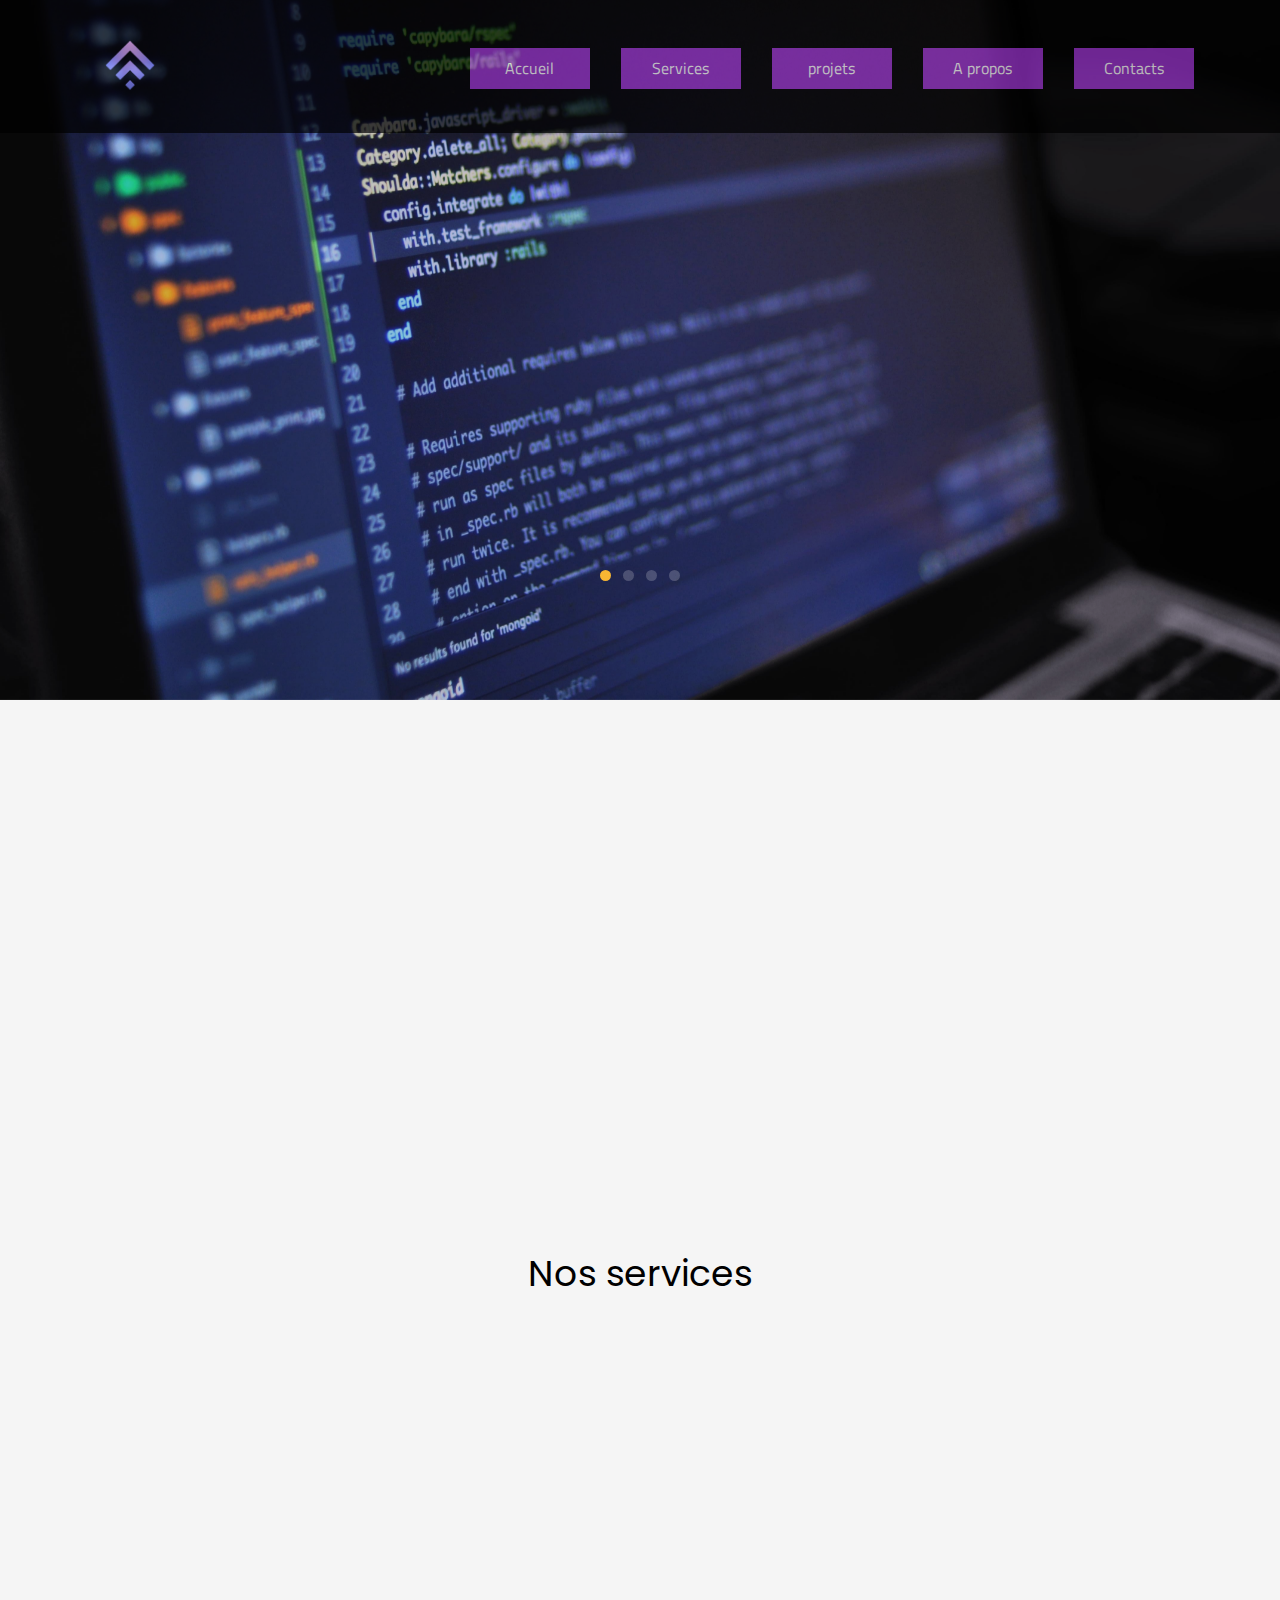
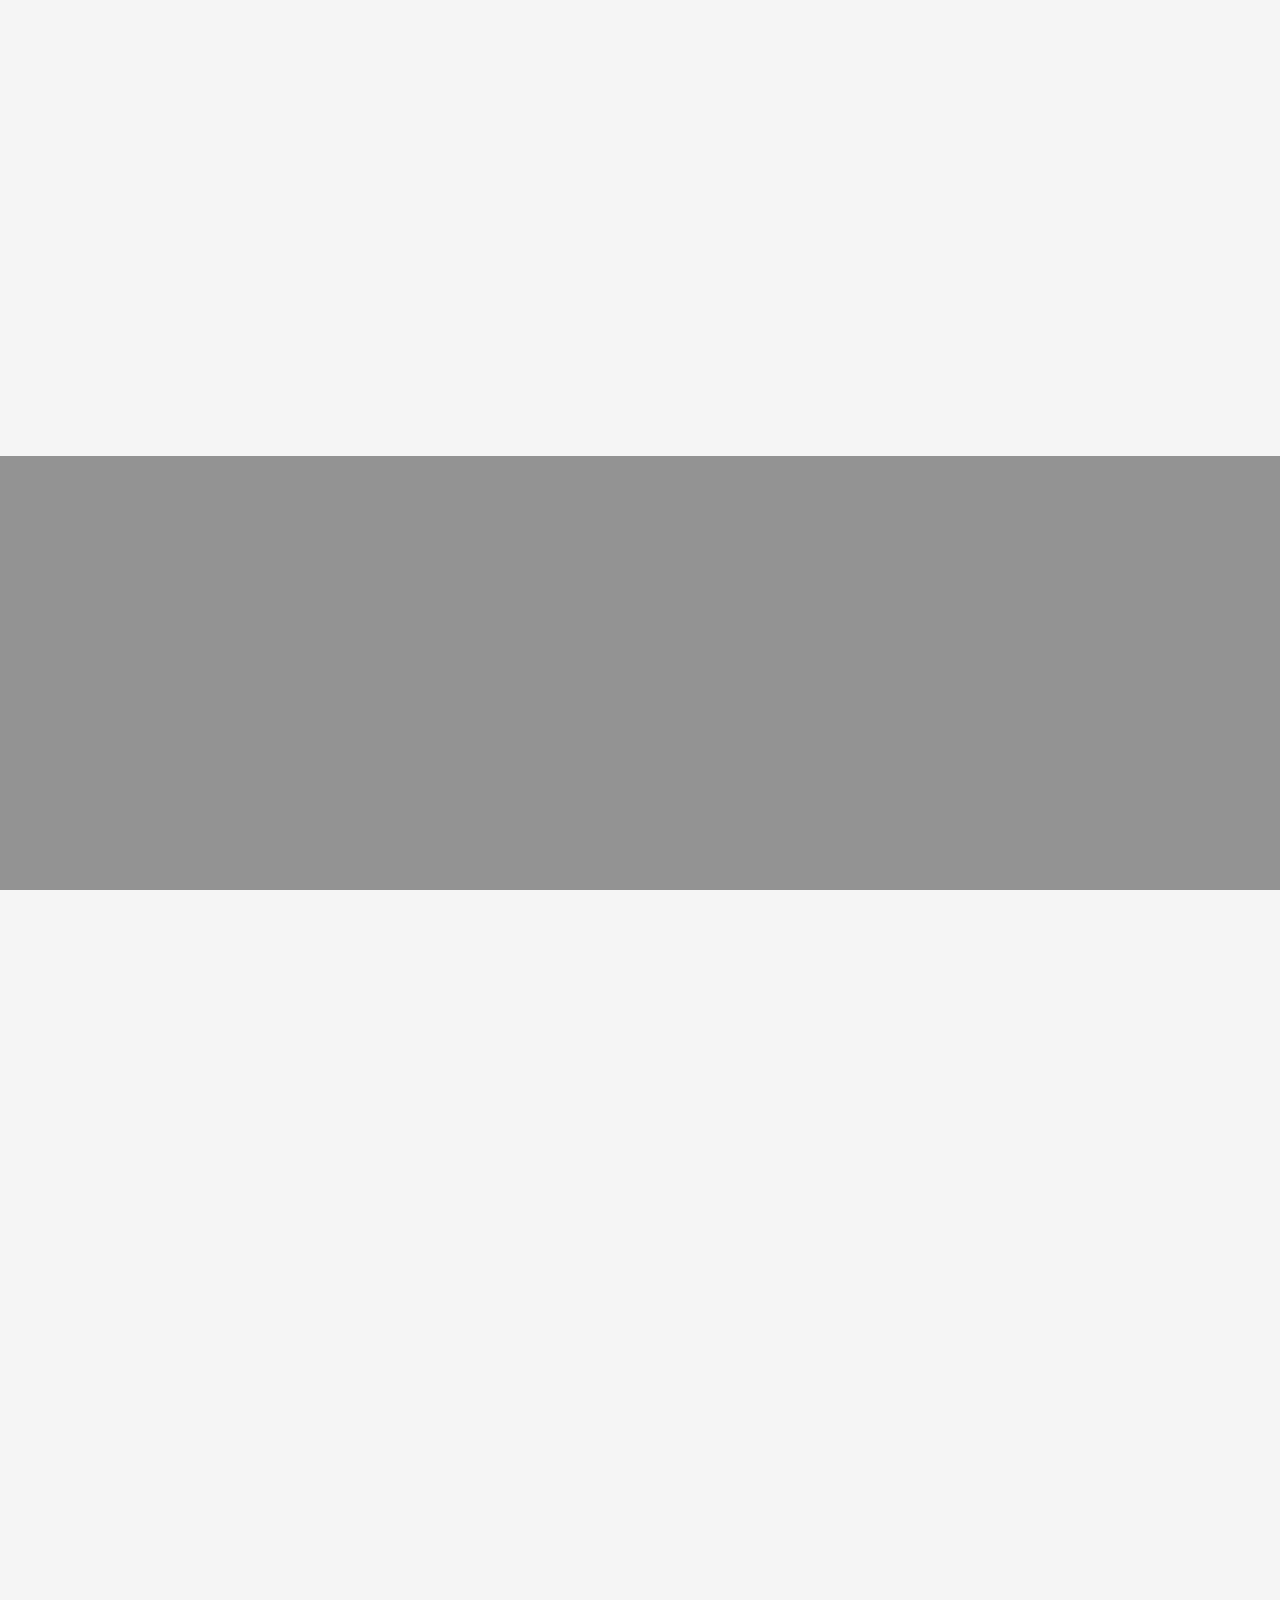
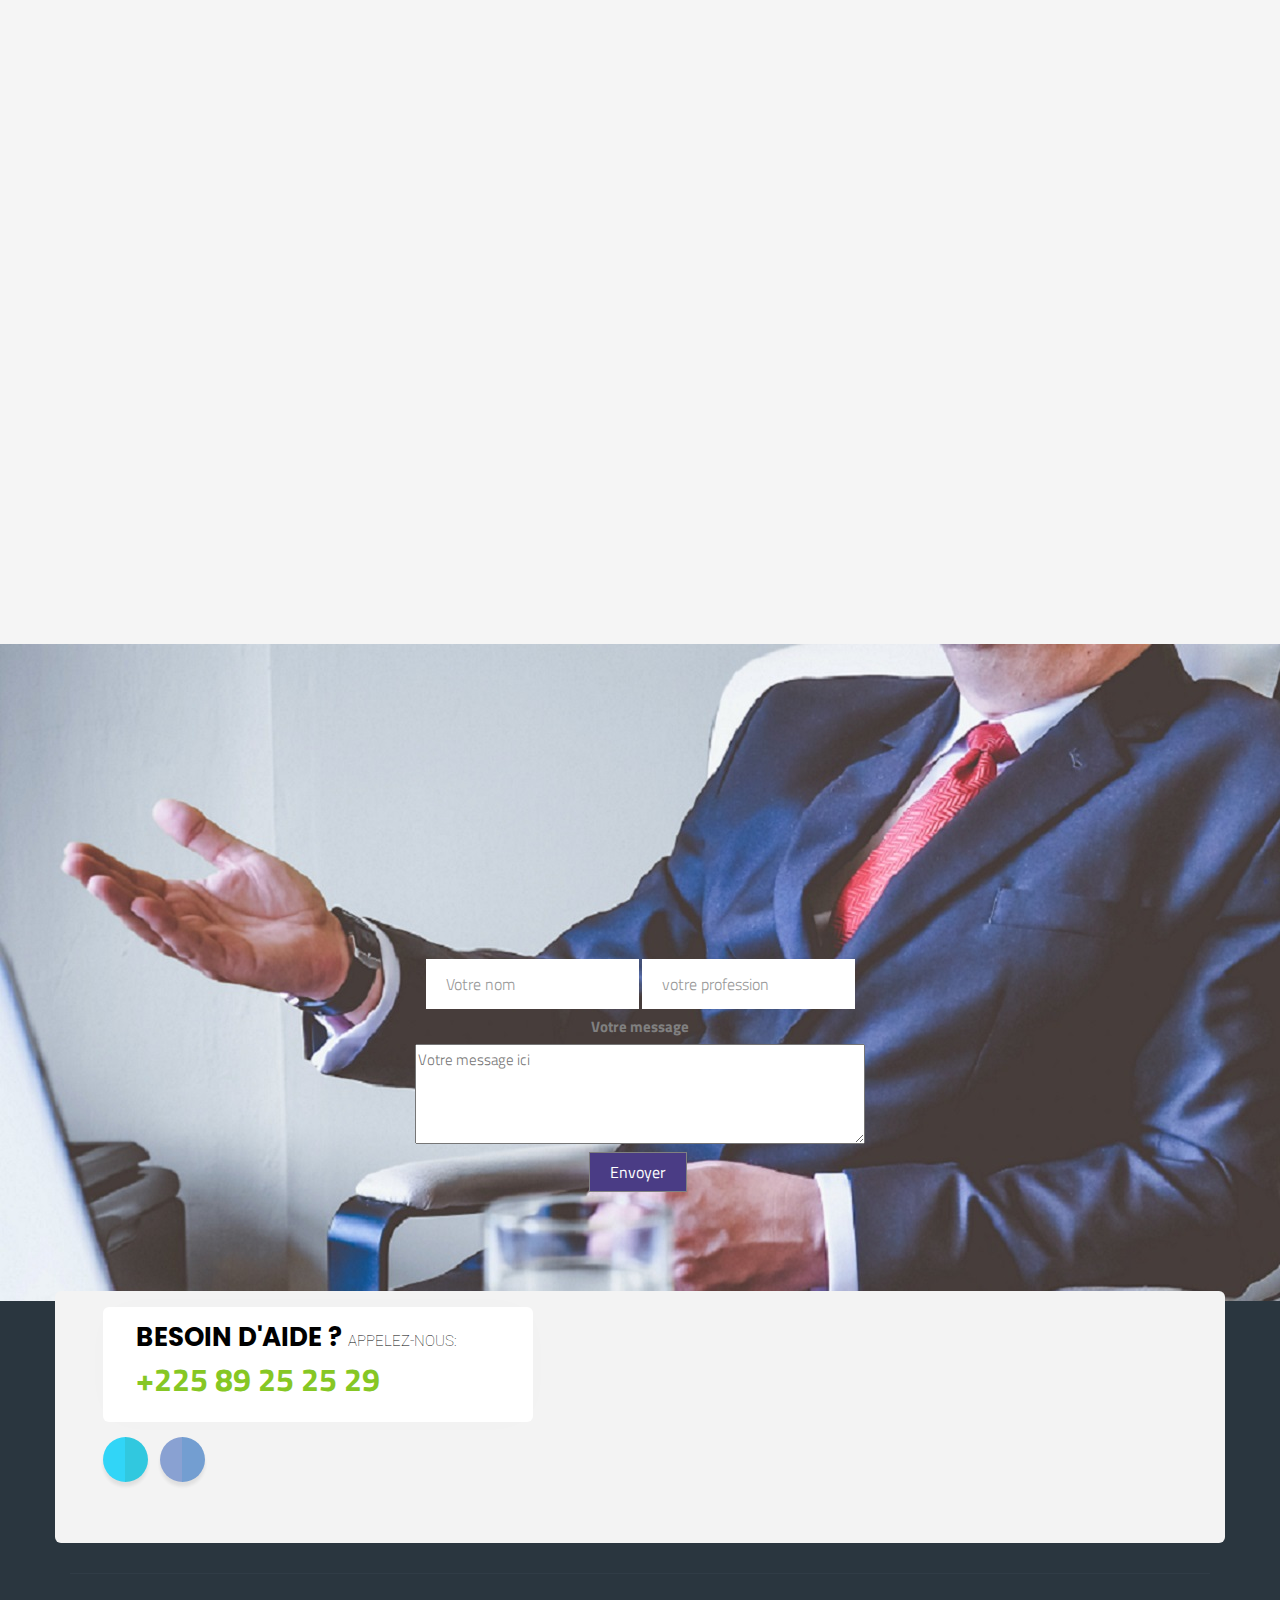
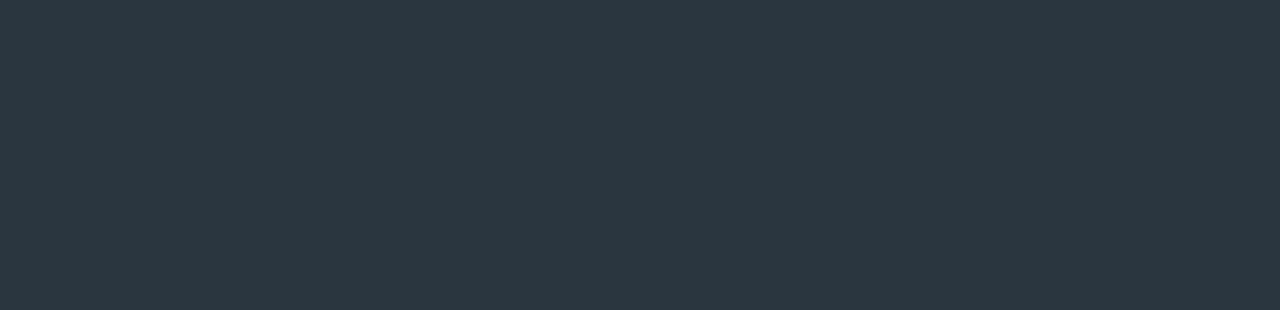
==== commit 2d0653fc: "page index" ====
--- a/complex/index.html
+++ b/complex/index.html
@@ -172,7 +172,7 @@
 											</p>
 											<p>Nous offrons des services informatiques aux entreprises ainsi qu'aux particuliers.
 											</p>
-											<p>nous avons des étudiants spécialisé dans tous les domaines de la programmation cde qui nous permet de mettre leurs talents à la disposition des entreprises et des particuliers qui ont besoin de prestations.</p>
+											<p>nous avons des étudiants spécialisé dans tous les domaines de la programmation, ce qui nous permet de mettre leurs talents à la disposition des entreprises et des particuliers qui ont besoin de prestations.</p>
                                             <a href="project.html"><button class="btn btn_projets">Nos projets</button></a>
 										</div>
 									</div>
@@ -370,23 +370,23 @@
 			</div>
 		</div>
 
-		<div id="colorlib-testimony" style="background-image: url('../images/img_bg_2.jpg');">
+		<div id="colorlib-testimony" style="background: url('images/recommandation.jpg') no-repeat;">
 			<div class="container">
 				<div class="row">
 					<div class="col-md-8 col-md-offset-2 text-center colorlib-heading animate-box">
 						<h2 class="reco">Recommandations</h2>
-						<p style="color: white;">Recommander <a href="">NaN Business</a> à quelq'un d'autres en écrivant un message suite au travail que vous avez reçu de notre part</p>
+						<p style="color: white;font-size:1.2em;">Recommander <a href="">NaN Business</a> à quelq'un d'autres en écrivant un message suite au travail que vous avez reçu de notre part</p>
 					</div>
 				</div>
 				<div class="row">
 					<div class="col-md-8 col-md-offset-2 text-center">
                         <div class="formulaire">
                             <form>
-								<label for="">Nom
-										<input type="text" id="nom" class="form-control" />
+								<label for="">
+										<input type="text" id="nom" class="form-control" placeholder="Votre nom" />
 								</label>
-								<label for="">Profession
-									<input type="text" id="profession" class="form-control" />
+								<label for="">
+									<input type="text" id="profession" class="form-control" placeholder="votre profession" />
 								</label>
                                 <br/>
                                 <label>Votre message</label><br/>
--- a/complex/css/style.css
+++ b/complex/css/style.css
@@ -515,7 +515,10 @@
       margin-bottom: 20px; } }
 
 .services-desc {
-  padding: 0 1em; }
+  padding: 0 1em;
+  font-family: 'Segoe UI', Tahoma, Geneva, Verdana, sans-serif;
+  font-size: 1.3em;
+}
   @media screen and (max-width: 768px) {
     .services-desc {
       padding: 0; } }
